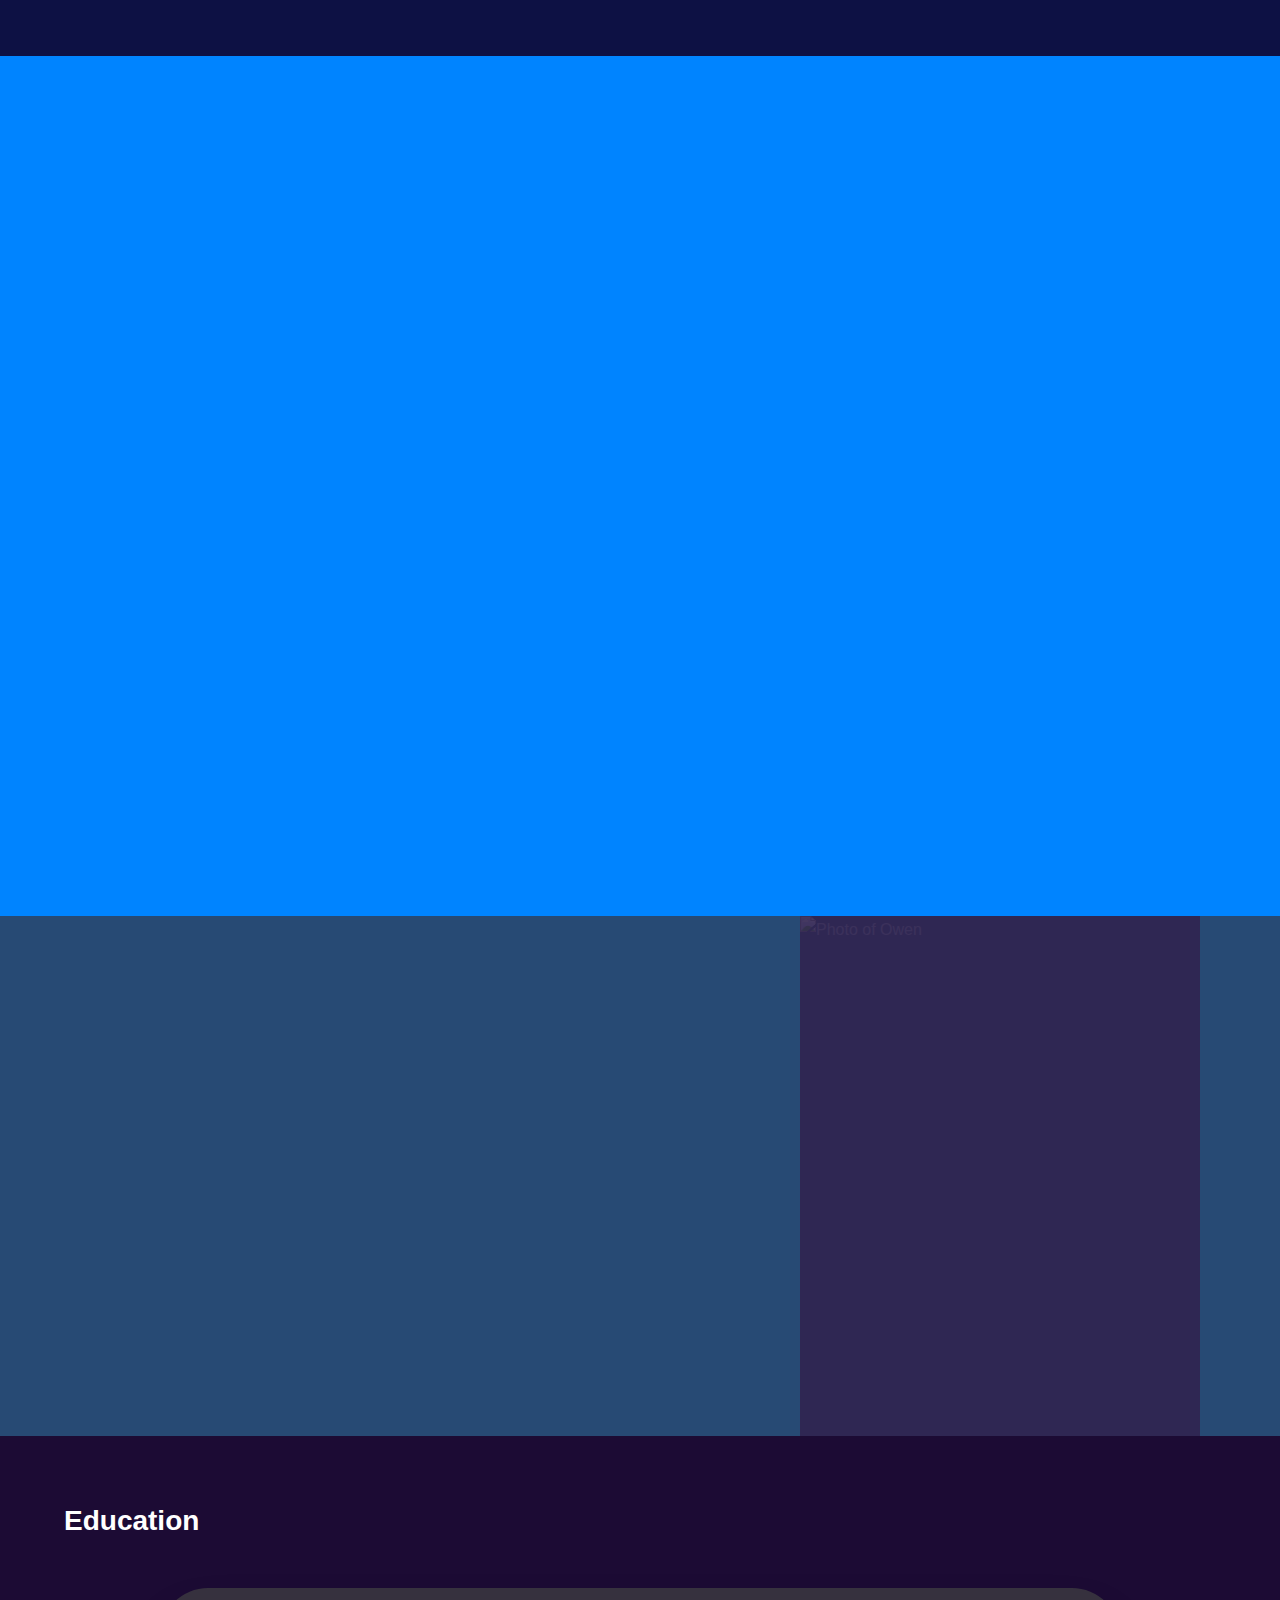
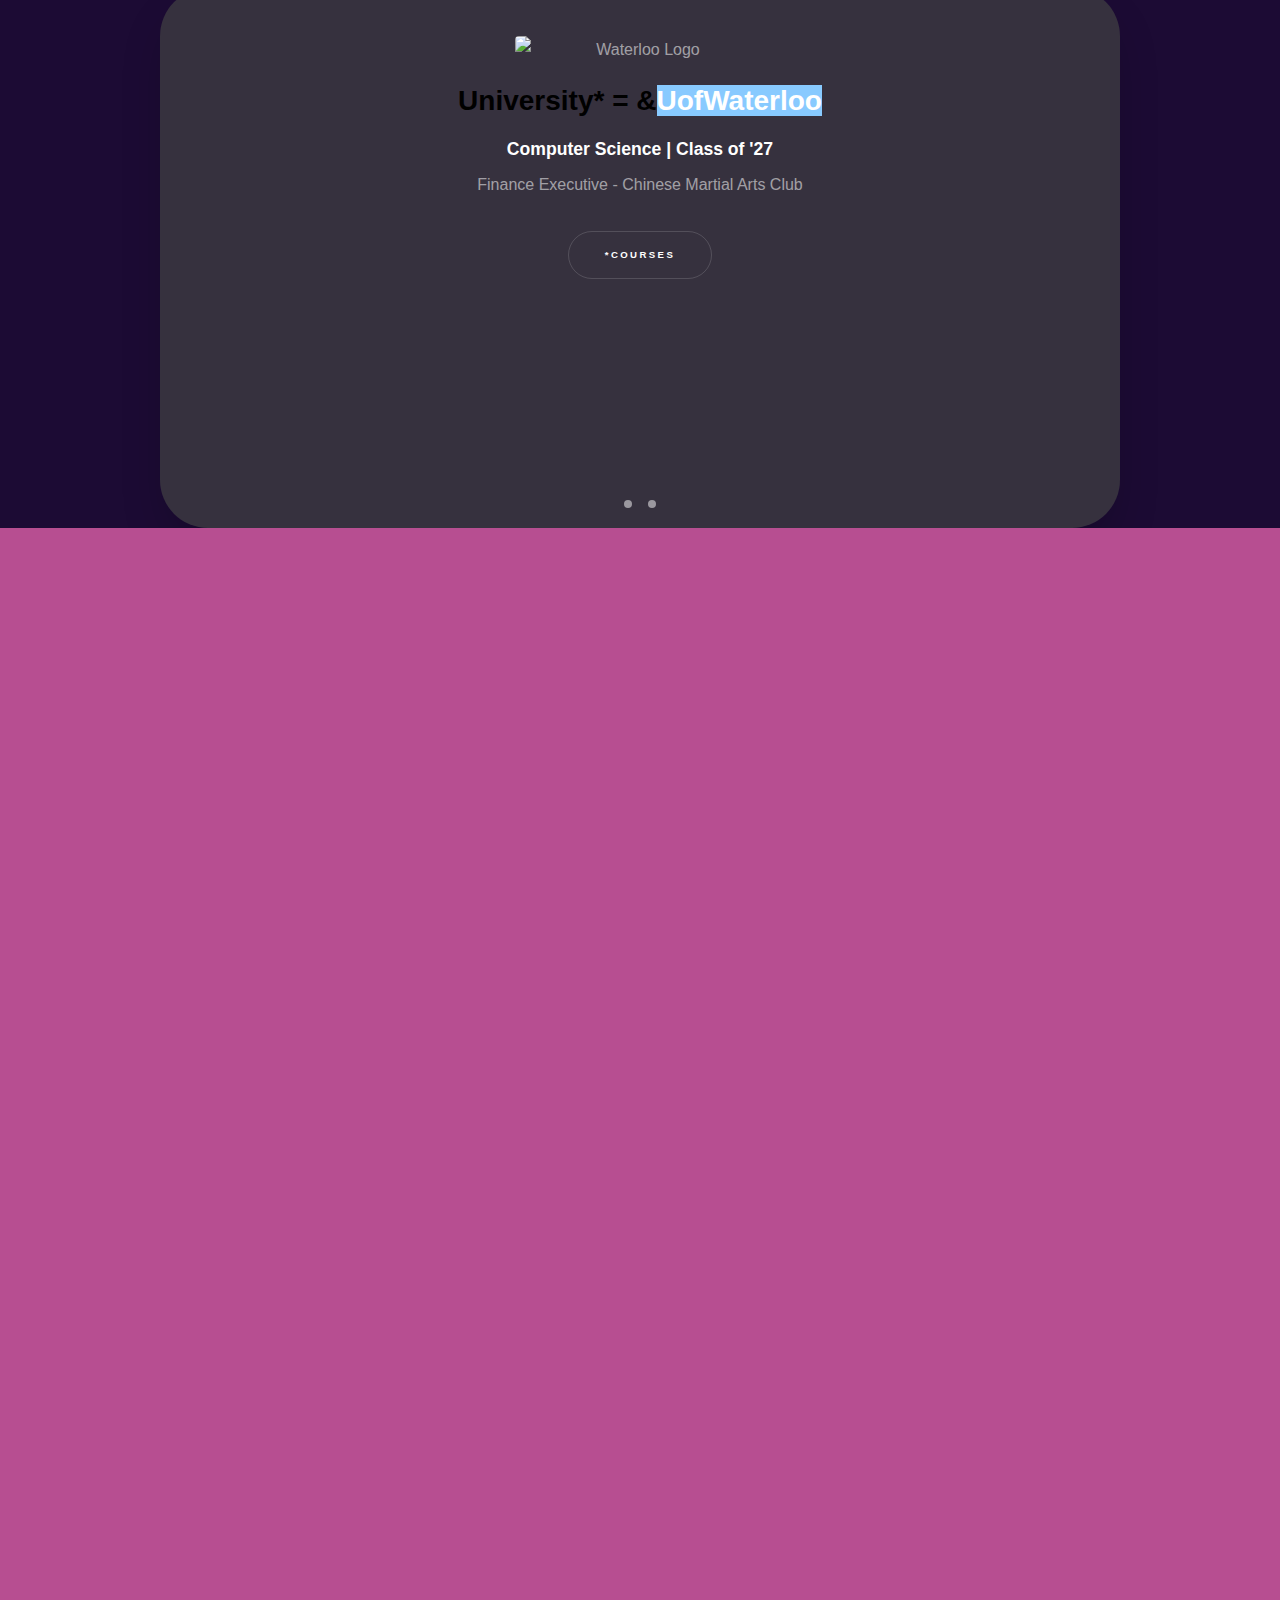
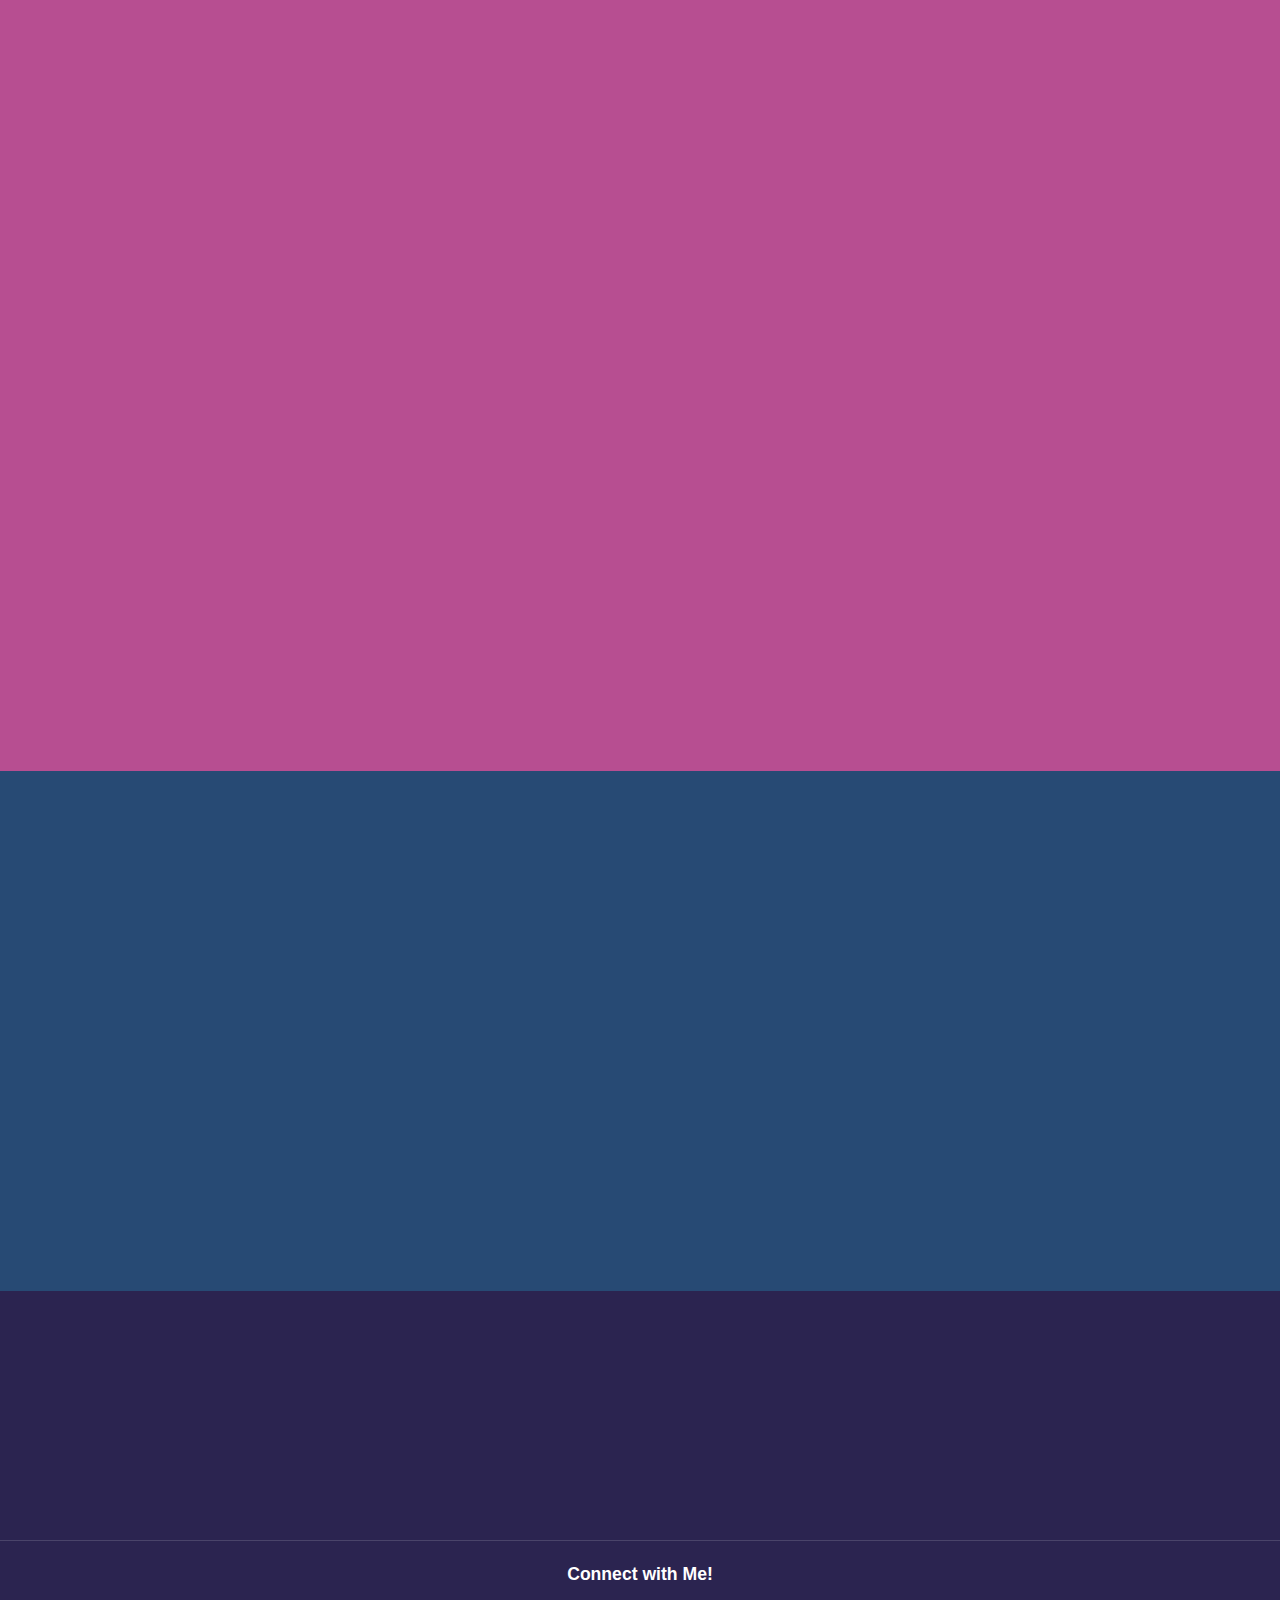
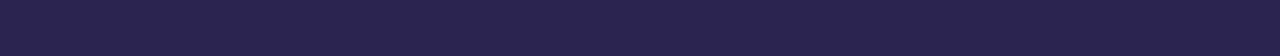
==== index.html @ 5bb28c36 "updated employment descriptions" ====
<!DOCTYPE HTML>
<html>
	<head>
		<title>Owen Pan's Portfolio</title>
		<meta charset="utf-8" />
		<meta name="viewport" content="width=device-width, initial-scale=1, user-scalable=no" />
		<link rel="stylesheet" href="assets/css/main.css" />
		<noscript><link rel="stylesheet" href="assets/css/noscript.css" /></noscript>
	</head>
	<body class="is-preload">

		<!-- Sidebar -->
			<section id="sidebar">
				<div class="inner">
					<nav>
						<ul>
							<li><a href="#intro">Hi!</a></li>
							<!-- <li><a href="#education">Education</a></li>
							<li><a href="#employment">Employment</a></li>
							<li><a href="#projects">Projects</a></li>
							<li><a href="#awards">Awards</a></li> -->
							<li><a href="courses.html">Courses</a></li>
						</ul>
					</nav>
				</div>
			</section>

		<!-- Wrapper -->
			<div id="wrapper">

				<!-- Intro -->
					<section id="intro" class="wrapper style1 fullscreen fade-up">
						<div class="inner div-align-right">
							<ul class="actions">
								<li><a href="#about" class="button scrolly"><span class="darker">#include &lt;</span>About me<span class="darker">.h></span></a></li>
								<li><a href="#education" class="button scrolly"><span class="darker">#include &lt;</span>Education<span class="darker">.h></span></a></li>
								<li><a href="#employment" class="button scrolly"><span class="darker">#include &lt;</span>Employment<span class="darker">.h></span></a></li>
								<li><a href="#projects" class="button scrolly"><span class="darker">#include &lt;</span>Projects<span class="darker">.h></span></a></li>
							</ul>
							<ul class="actions">
								<li><a href="#awards" class="button scrolly"><span class="darker">#include &lt;</span>Awards<span class="darker">.h></span></a></li>
							</ul>
							<h1><span class="darker">class</span> <span class="owen-title">OwenPan</span> &#123;</h1>
							<p><span class="darker">char quote[] = </span>To rank the <u>effort</u> above the <u>prize</u> may be called <b>Love</b>. <br />
							<span class="darker">char by[10] = </span>{-, ,S,o,m,e,b,o,d,y}</p>
							<ul class="right-dots">
								<span class="darker">struct <span class="highlight">skills</span> </span> &#123<br>
								<li>C; C++; Java; Kotlin; Python; JavaScript; mySQL; MongoDB; HTML; CSS; PHP; Racket; LaTeX;</li>
								<li>React; Flask; Firebase; Pandas; Numpy, PyTorch; Tensorflow;</li>
								<li>Visual Studio; JetBrains; Google Collab; Jupyter; GitHub; Git; Bash;</li>
								&#125&semi;
							</ul>
							
						</div>
					</section>

				<!-- about -->
					<section id="about" class="wrapper style4 spotlights">
						<section>
							<!-- self-portrait -->
							<div class="content">
								<div class="inner">
									<h2><span class="darker">cout &lt;&lt; </span>About_Me<span class="darker"> &lt;&lt; endl;</span></h2>
									<p>Hello everyone! <br>My name is Owen Pan. Currently, a University student looking to break into the AI field. <br>
										I enjoy robotics, programming and anything that involves a long-term commitment while providing visual feedback. Seeing whatever I created accomplish a task or help others (or myself) out is extremely rewarding. I also enjoy staying active as physical fitness contributes greatly to one's mental health and ability. <br>
										Over my lifetime so far, I've been fortunate enough to engage in deep reflections that have shaped the current values I hold. These values include perseverance, discipline and focus. I've noticed that good values and good character are generated from habits, and so by changing my habits, I can change my life. <br>
										<b>Everyday</b> is a <b>new</b> day and the thought that I can improve myself, however little, on any given day motivates me to keep going.</p>
								</div>
							</div>
							<a class="image"><img src="images/linkedin_copy.jpg" alt="Photo of Owen" data-position="center center" /></a>
						</section>
					</section>

				<!-- education -->
					<section id="education" class="wrapper style2 spotlights">
						<div class="content inner">
							<h2>Education</h2>
						</div>
						<div class="slider-wrapper">
							<div class="slider">
								<section id="slide-1" style="background-color: #36313e;">
										<div style="margin-top:3rem;">
											<a class="image"><img src="images/waterloo-logo.png" alt="Waterloo Logo" data-position="center center" style="width: 250px;"/></a>
										</div>
										<div class="content" style="margin-top: 1rem;">
											<div class="inner" style="display:flex;flex-direction: column;justify-content: center;align-items: center;">
												<h2><span class="black">University* = &</span><span class="highlight">UofWaterloo</span></h2>
												<h3>Computer Science   |   Class of '27</h3>
												<p>Finance Executive - Chinese Martial Arts Club</p>
												<ul class="actions" style="text-align: center;">
													<li><a href="courses.html" class="button">*courses</a></li>
												</ul>
											</div>
										</div>
								</section>
								<section id="slide-2" style="background-color: #36313e;">
									<div class="content" style="margin-top:2rem;">
										<div class="inner">
											<h2><span class="black">High_School* = &</span><span class="highlight">John Fraser Secondary</span></h2>
											<h3>Advanced Placement    |   Class of '22</h3>
											<p>
												President of VEX Robotics Club <br>
												President of Math Club <br>
												Advanced Placement Student Society Executive
											</p>
										</div>
									</div>
									<a class="image"><img src="images/fraser-logo.png" alt="John Fraser Logo" data-position="top center" style="width: 250px;"/></a>
								</section>
							</div>
							<div class="slider-nav">
								<a href="#slide-1"></a>
								<a href="#slide-2"></a>
							</div>
						</div>
					</section>
				
				<!-- Employment -->
				<section id="employment" class="wrapper style3 fade-up">
					<div class="inner">
						<h2>Employment <span class="darker">[ 1 ]</span></h2>
						<div class="features">
							<section>
								<span class="icon solid major fa-code"></span>
								<h3><span class="darker" style="font-size:0.8em;">job[0] = </span><span class="highlight">Software Developer | Caribou Contests</span></h3>
								<h4>Spring 2023 => Fall 2023</h4>
								<ul>
									<li>Commanded development team with server issues, production and test site code pushes <span class="small-using">using git</span></li>
									<li>Managed and mentored another co-op student through task assignment and programming assistance</li>
									<li>Created new products and developed first ever paid Coding Contest <span class="small-using">using HTML, CSS, PHP (CodeIgniter3), JavaScript, C++</span></li>
									<li>Achieved over 500 participant submissions in first paid Coding Contest and directly generated over $250 in profits</li>
									<li>Diagnosed and resolved long-lasting bugs on both Math and Coding sites</li>
								</ul>
							</section>
							<section>
								<span class="icon solid major fa-book"></span>
								<h3><span class="darker" style="font-size:0.8em;">job[1] = </span><span class="highlight">Math and Physics Tutor | Independent</span></h3>
								<h4>Summer 2020 => Winter 2022</h4>
								<ul>
									<li>Resolved student misunderstandings and refined problem-solving skills in the mathematics and physics topics of Calculus and Vectors, Advanced Functions and Mechanics</li>
									<li>Created interactive and fun lessons by integrating a rewards system to stimulate learning</li>
									<li>Developed strong communication skills to explain and probe problems</li>
								</ul>
							</section>
						</div>
					</div>
				</section>
				
				<!-- Projects -->
				<section id="projects" class="wrapper style3 fade-up">
					<div class="inner">
						<h2><span class="darker">ArrayList </span>Projects<span class="darker"> = new ArrayList()</span></h2>
						<div class="features">
							<section>
								<span class="icon solid major fa-code-branch"></span>
								<h3>TransitION (2023) </h3>
								<h4>Transit and Trip Planning application based on GTFS feeds of the local Waterloo GRT system.</h4>
								<p>HTML; CSS; Javascript; React; Google Maps API; Material-UI;</p>
								<section style="border:none; height:10px; width:100px">
									<ul class="icons">
										<li><a href="https://github.com/Clowenp/transition" class="icon brands fa-github"><span class="label">GitHub</span></a></li>
									</ul>
								</section>
							</section>
							<section>
								<span class="icon solid major fa-terminal"></span>
								<h3>ForView (DeltaHacks, 2023) </h3>
								<h4>An all-in-one interviewing app targeted to Canadian newcomers to help practice, improve, and revise job interviews.</h4>
								<p>Python; JavaScript; Flask; HTML; CSS; Speech-To-Text API; Grammar-bot API;</p>
								<section style="border:none; height:10px; width:100px">
									<ul class="icons">
										<li><a href="https://github.com/Clowenp/ForView" class="icon brands fa-github"><span class="label">GitHub</span></a></li>
									</ul>
								</section>
							</section>
							<section>
								<span class="icon solid major fa-file-code"></span>
								<h3>NLP Amazon Reviews (2022)</h3>
								<h4>An NLP program to predict sentiments from reviews.</h4>
								<p>Nltk; PyTorch; Pandas; Numpy; SciKit Learn; TensorFlow;</p>
								<section style="border:none; height:10px; width:100px">
									<ul class="icons">
										<li><a href="https://drive.google.com/drive/folders/1TOwSBRjYtCI7redjUS9FFhnxPVCdLvBB" class="icon brands fa-github"><span class="label">GitHub</span></a></li>
									</ul>
								</section>
							</section>
							<section>
								<span class="icon solid major fa-laptop-code"></span>
								<h3>Gymtra (Hackthe6ix, 2022)</h3>
								<h4>Workout planning web application targeted towards gym beginners to help them build their gym routine.</h4>
								<p>HTML; CSS; Javacsript; React; MaterialUI;</p>
								<section style="border:none; height:10px; width:100px">
									<ul class="icons">
										<li><a href="https://github.com/Clowenp/gymtra" class="icon brands fa-github"><span class="label">GitHub</span></a></li>
									</ul>
								</section>
							</section>
							<section>
								<span class="icon solid major fa-sitemap"></span>
								<h3>Changeup (2022 DeltaHacks)</h3>
								<h4>Android application targeted towards social movements, providing a safe, secure, and anonymous platform for organizers and enthusiasts.</h4>
								<p>Flutter; Firebase;</p>
								<section style="border:none; height:10px; width:100px">
									<ul class="icons">
										<li><a href="https://github.com/Blake-Stephenson/Changeup" class="icon brands fa-github"><span class="label">GitHub</span></a></li>
									</ul>
								</section>
							</section>
							<section>
								<span class="icon solid major fa-window-restore"></span>
								<h3>DietManager (2022)</h3>
								<h4>Diet tracker and planner based that uses algorithmic processes based on biometric data to calculate necessary nutrient intake. </h4>
								<p>Android-studio; Kotlin; Firebase;</p>
								<section style="border:none; height:10px; width:100px">
									<ul class="icons">
										<li><a href="https://github.com/Clowenp/Diet-Health" class="icon brands fa-github"><span class="label">GitHub</span></a></li>
									</ul>
								</section>
							</section>
						</div>
					</div>
				</section>

				<!-- awards -->
				<section id="awards" class="wrapper style4 fade-up">
					<div class="inner">
						<h2>Awards <span class="darker">= [ ]</span></h2>
						<div class="style1">
							<ul class="arrow-list">
								<li><span class="darker">awards.append(</span> <span><b>Academic Graduate Award | 2022</b></span> <span class="darker">)</span><br> For highest top 6 graduation average in school (99.7%)</li>
								<li><span class="darker">awards.append(</span> <span><b>AP Scholar with Distinction | 2022</b></span> <span class="darker">)</span><br> For 5 or more AP exams that scored 3 or higher</li>
								<li><span class="darker">awards.append(</span> <span><b>Friends of Fraser | 2022</b></span> <span class="darker">)</span><br> For leading and managing multiple clubs in high school</li>
								<li><span class="darker">awards.append(</span> <span><b>VEX Worlds Championship Innovate Award | 2022</b></span> <span class="darker">)</span><br> For exceptional novelty and robotics design</li>
								<li><span class="darker">awards.append(</span> <span><b>Waterloo Math Euclid and CSMC Honor Roll | 2021&22</b></span> <span class="darker">)</span><br> Achieving a result within the ~3% of writers</li>
								<li><span class="darker">awards.append(</span> <span><b>American Invitational Mathematics Examination Qualifier | 2020&22</b></span> <span class="darker">)</span><br> Achieving a result within the ~5% of writers in American Mathematical Competition 10/12</li>
							</ul>
						</div>
					</div>
				</section>
				<section id="intro" class="wrapper fade-up">
					<div class="inner div-align-right end-bracket">
						<h1>&#125</h1>
					</div>
				</section>
			</div>

		<!-- Footer -->
		<style>
            hr {
                color: rgb(161, 159, 182); /* Set the color of the horizontal rule */
                height: 2px; /* Set the height/thickness of the horizontal rule */
                margin: 20px 0; /* Add some spacing above and below the horizontal rule */
            }
        </style>
		<hr>
		<footer id="footer" class="wrapper">
			<section>
				<div style="text-align: center; margin-top: 1em; margin-top: 1em;">
					<ul class="contact">
						<li>
							<h3>Connect with Me!</h3>
							<ul class="icons">
								<li><a href="https://www.facebook.com/owen.pn.14" class="icon brands fa-facebook-f"><span class="label">Facebook</span></a></li>
								<li><a href="https://github.com/Clowenp" class="icon brands fa-github"><span class="label">GitHub</span></a></li>
								<li><a href="https://www.instagram.com/owe.nzp/" class="icon brands fa-instagram"><span class="label">Instagram</span></a></li>
								<li><a href="https://www.linkedin.com/in/owen-pan-93666522b/" class="icon brands fa-linkedin-in"><span class="label">LinkedIn</span></a></li>
							</ul>
						</li>
					</ul>
				</div>
			</section>
		</footer>

		<!-- Scripts -->
		<script src="assets/js/jquery.min.js"></script>
		<script src="assets/js/jquery.scrollex.min.js"></script>
		<script src="assets/js/jquery.scrolly.min.js"></script>
		<script src="assets/js/browser.min.js"></script>
		<script src="assets/js/breakpoints.min.js"></script>
		<script src="assets/js/util.js"></script>
		<script src="assets/js/main.js"></script>

	</body>
</html>
---- assets/css/main.css ----
@import url(fontawesome-all.min.css);


html, body, div, span, applet, object,
iframe, h1, h2, h3, h4, h5, h6, p, blockquote,
pre, a, abbr, acronym, address, big, cite,
code, del, dfn, em, img, ins, kbd, q, s, samp,
small, strike, strong, sub, sup, tt, var, b,
u, i, center, dl, dt, dd, ol, ul, li, fieldset,
form, label, legend, table, caption, tbody,
tfoot, thead, tr, th, td, article, aside,
canvas, details, embed, figure, figcaption,
footer, header, hgroup, menu, nav, output, ruby,
section, summary, time, mark, audio, video {
	margin: 0;
	padding: 0;
	border: 0;
	font-size: 100%;
	font: inherit;
	vertical-align: baseline;}

article, aside, details, figcaption, figure,
footer, header, hgroup, menu, nav, section {
	display: block;}

body {
	line-height: 1;
}

ol, ul {
	list-style: none;
}

blockquote, q {
	quotes: none;
}

	blockquote:before, blockquote:after, q:before, q:after {
		content: '';
		content: none;
	}

table {
	border-collapse: collapse;
	border-spacing: 0;
}

body {
	-webkit-text-size-adjust: none;
}

mark {
	background-color: transparent;
	color: inherit;
}

input::-moz-focus-inner {
	border: 0;
	padding: 0;
}

input, select, textarea {
	-moz-appearance: none;
	-webkit-appearance: none;
	-ms-appearance: none;
	appearance: none;
}

/* Basic */

	@-ms-viewport {
		width: device-width;
	}

	body {
		-ms-overflow-style: scrollbar;
	}

	@media screen and (max-width: 480px) {

		html, body {
			min-width: 320px;
		}

	}

	html {
		box-sizing: border-box;
	}

	*, *:before, *:after {
		box-sizing: inherit;
	}

	body {
		background: #2b2450;
	}

		body.is-preload *, body.is-preload *:before, body.is-preload *:after {
			-moz-animation: none !important;
			-webkit-animation: none !important;
			-ms-animation: none !important;
			animation: none !important;
			-moz-transition: none !important;
			-webkit-transition: none !important;
			-ms-transition: none !important;
			transition: none !important;
		}

/* Type */

	body, input, select, textarea {
		color: rgba(255, 255, 255, 0.55);
		font-family: Arial, Helvetica, sans-serif;
		font-size: 16.5pt;
		font-weight: normal;
		line-height: 1.75;
	}

		@media screen and (max-width: 1680px) {

			body, input, select, textarea {
				font-size: 13pt;
			}

		}

		@media screen and (max-width: 1280px) {

			body, input, select, textarea {
				font-size: 12pt;
			}

		}

		@media screen and (max-width: 360px) {

			body, input, select, textarea {
				font-size: 11pt;
			}

		}

	a {
		-moz-transition: color 0.2s ease, border-bottom-color 0.2s ease;
		-webkit-transition: color 0.2s ease, border-bottom-color 0.2s ease;
		-ms-transition: color 0.2s ease, border-bottom-color 0.2s ease;
		transition: color 0.2s ease, border-bottom-color 0.2s ease;
		border-bottom: dotted 1px rgba(255, 255, 255, 0.35);
		color: inherit;
		text-decoration: none;
	}

		a:hover {
			border-bottom-color: transparent;
			color: #ffffff;
		}

	strong, b {
		color: #ffffff;
		font-weight: bold;
	}

	em, i {
		font-style: italic;
	}

	p {
		margin: 0 0 2em 0;
	}

	h1, h2, h3, h4, h5, h6 {
		color: #ffffff;
		font-weight: bold;
		line-height: 1.5;
		margin: 0 0 0.5em 0;
	}

		h1 a, h2 a, h3 a, h4 a, h5 a, h6 a {
			color: inherit;
			text-decoration: none;
		}

	h1 {
		font-size: 3.75em;
	}

		h1.major {
			margin: 0 0 1.3em 0;
			position: relative;
			padding-bottom: 0.35em;
		}

			h1.major:after {
				background-image: -moz-linear-gradient(to right, #5e42a6, #b74e91);
				background-image: -webkit-linear-gradient(to right, #5e42a6, #b74e91);
				background-image: -ms-linear-gradient(to right, #5e42a6, #b74e91);
				background-image: linear-gradient(to right, #5e42a6, #b74e91);
				-moz-transition: max-width 0.2s ease;
				-webkit-transition: max-width 0.2s ease;
				-ms-transition: max-width 0.2s ease;
				transition: max-width 0.2s ease;
				border-radius: 0.2em;
				bottom: 0;
				content: '';
				height: 0.05em;
				position: absolute;
				right: 0;
				width: 100%;
			}

	h2 {
		font-size: 1.75em;
	}

	h3 {
		font-size: 1.1em;
	}

	h4 {
		font-size: 1em;
	}

	h5 {
		font-size: 0.8em;
	}

	h6 {
		font-size: 0.6em;
	}

	@media screen and (max-width: 736px) {

		h1 {
			font-size: 2em;
		}

		h2 {
			font-size: 1.25em;
		}

		h3 {
			font-size: 1em;
		}

		h4 {
			font-size: 0.8em;
		}

		h5 {
			font-size: 0.6em;
		}

		h6 {
			font-size: 0.6em;
		}

	}

	sub {
		font-size: 0.8em;
		position: relative;
		top: 0.5em;
	}

	sup {
		font-size: 0.8em;
		position: relative;
		top: -0.5em;
	}

	blockquote {
		border-left: solid 4px rgba(255, 255, 255, 0.15);
		font-style: italic;
		margin: 0 0 2em 0;
		padding: 0.5em 0 0.5em 2em;
	}

	code {
		background: rgba(255, 255, 255, 0.05);
		border-radius: 0.25em;
		border: solid 1px rgba(255, 255, 255, 0.15);
		font-family: "Courier New", monospace;
		font-size: 0.9em;
		margin: 0 0.25em;
		padding: 0.25em 0.65em;
	}

	pre {
		-webkit-overflow-scrolling: touch;
		font-family: "Courier New", monospace;
		font-size: 0.9em;
		margin: 0 0 2em 0;
	}

		pre code {
			display: block;
			line-height: 1.75em;
			padding: 1em 1.5em;
			overflow-x: auto;
		}

	hr {
		border: 0;
		border-bottom: solid 1px rgba(255, 255, 255, 0.15);
		margin: 2em 0;
	}

		hr.major {
			margin: 3em 0;
		}

	.align-left {
		text-align: left;
	}

	.align-center {
		text-align: center;
	}

	.align-right {
		text-align: right;
	}

/* Row */

	.row {
		display: flex;
		flex-wrap: wrap;
		box-sizing: border-box;
		align-items: stretch;
	}

		.row > * {
			box-sizing: border-box;
		}

		.row.gtr-uniform > * > :last-child {
			margin-bottom: 0;
		}

		.row.aln-left {
			justify-content: flex-start;
		}

		.row.aln-center {
			justify-content: center;
		}

		.row.aln-right {
			justify-content: flex-end;
		}

		.row.aln-top {
			align-items: flex-start;
		}

		.row.aln-middle {
			align-items: center;
		}

		.row.aln-bottom {
			align-items: flex-end;
		}

		.row > .imp {
			order: -1;
		}

		.row > .col-1 {
			width: 8.33333%;
		}

		.row > .off-1 {
			margin-left: 8.33333%;
		}

		.row > .col-2 {
			width: 16.66667%;
		}

		.row > .off-2 {
			margin-left: 16.66667%;
		}

		.row > .col-3 {
			width: 25%;
		}

		.row > .off-3 {
			margin-left: 25%;
		}

		.row > .col-4 {
			width: 33.33333%;
		}

		.row > .off-4 {
			margin-left: 33.33333%;
		}

		.row > .col-5 {
			width: 41.66667%;
		}

		.row > .off-5 {
			margin-left: 41.66667%;
		}

		.row > .col-6 {
			width: 50%;
		}

		.row > .off-6 {
			margin-left: 50%;
		}

		.row > .col-7 {
			width: 58.33333%;
		}

		.row > .off-7 {
			margin-left: 58.33333%;
		}

		.row > .col-8 {
			width: 66.66667%;
		}

		.row > .off-8 {
			margin-left: 66.66667%;
		}

		.row > .col-9 {
			width: 75%;
		}

		.row > .off-9 {
			margin-left: 75%;
		}

		.row > .col-10 {
			width: 83.33333%;
		}

		.row > .off-10 {
			margin-left: 83.33333%;
		}

		.row > .col-11 {
			width: 91.66667%;
		}

		.row > .off-11 {
			margin-left: 91.66667%;
		}

		.row > .col-12 {
			width: 100%;
		}

		.row > .off-12 {
			margin-left: 100%;
		}

		.row.gtr-0 {
			margin-top: 0;
			margin-left: 0em;
		}

			.row.gtr-0 > * {
				padding: 0 0 0 0em;
			}

			.row.gtr-0.gtr-uniform {
				margin-top: 0em;
			}

				.row.gtr-0.gtr-uniform > * {
					padding-top: 0em;
				}

		.row.gtr-25 {
			margin-top: 0;
			margin-left: -0.375em;
		}

			.row.gtr-25 > * {
				padding: 0 0 0 0.375em;
			}

			.row.gtr-25.gtr-uniform {
				margin-top: -0.375em;
			}

				.row.gtr-25.gtr-uniform > * {
					padding-top: 0.375em;
				}

		.row.gtr-50 {
			margin-top: 0;
			margin-left: -0.75em;
		}

			.row.gtr-50 > * {
				padding: 0 0 0 0.75em;
			}

			.row.gtr-50.gtr-uniform {
				margin-top: -0.75em;
			}

				.row.gtr-50.gtr-uniform > * {
					padding-top: 0.75em;
				}

		.row {
			margin-top: 0;
			margin-left: -1.5em;
		}

			.row > * {
				padding: 0 0 0 1.5em;
			}

			.row.gtr-uniform {
				margin-top: -1.5em;
			}

				.row.gtr-uniform > * {
					padding-top: 1.5em;
				}

		.row.gtr-150 {
			margin-top: 0;
			margin-left: -2.25em;
		}

			.row.gtr-150 > * {
				padding: 0 0 0 2.25em;
			}

			.row.gtr-150.gtr-uniform {
				margin-top: -2.25em;
			}

				.row.gtr-150.gtr-uniform > * {
					padding-top: 2.25em;
				}

		.row.gtr-200 {
			margin-top: 0;
			margin-left: -3em;
		}

			.row.gtr-200 > * {
				padding: 0 0 0 3em;
			}

			.row.gtr-200.gtr-uniform {
				margin-top: -3em;
			}

				.row.gtr-200.gtr-uniform > * {
					padding-top: 3em;
				}

		@media screen and (max-width: 1680px) {

			.row {
				display: flex;
				flex-wrap: wrap;
				box-sizing: border-box;
				align-items: stretch;
			}

				.row > * {
					box-sizing: border-box;
				}

				.row.gtr-uniform > * > :last-child {
					margin-bottom: 0;
				}

				.row.aln-left {
					justify-content: flex-start;
				}

				.row.aln-center {
					justify-content: center;
				}

				.row.aln-right {
					justify-content: flex-end;
				}

				.row.aln-top {
					align-items: flex-start;
				}

				.row.aln-middle {
					align-items: center;
				}

				.row.aln-bottom {
					align-items: flex-end;
				}

				.row > .imp-xlarge {
					order: -1;
				}

				.row > .col-1-xlarge {
					width: 8.33333%;
				}

				.row > .off-1-xlarge {
					margin-left: 8.33333%;
				}

				.row > .col-2-xlarge {
					width: 16.66667%;
				}

				.row > .off-2-xlarge {
					margin-left: 16.66667%;
				}

				.row > .col-3-xlarge {
					width: 25%;
				}

				.row > .off-3-xlarge {
					margin-left: 25%;
				}

				.row > .col-4-xlarge {
					width: 33.33333%;
				}

				.row > .off-4-xlarge {
					margin-left: 33.33333%;
				}

				.row > .col-5-xlarge {
					width: 41.66667%;
				}

				.row > .off-5-xlarge {
					margin-left: 41.66667%;
				}

				.row > .col-6-xlarge {
					width: 50%;
				}

				.row > .off-6-xlarge {
					margin-left: 50%;
				}

				.row > .col-7-xlarge {
					width: 58.33333%;
				}

				.row > .off-7-xlarge {
					margin-left: 58.33333%;
				}

				.row > .col-8-xlarge {
					width: 66.66667%;
				}

				.row > .off-8-xlarge {
					margin-left: 66.66667%;
				}

				.row > .col-9-xlarge {
					width: 75%;
				}

				.row > .off-9-xlarge {
					margin-left: 75%;
				}

				.row > .col-10-xlarge {
					width: 83.33333%;
				}

				.row > .off-10-xlarge {
					margin-left: 83.33333%;
				}

				.row > .col-11-xlarge {
					width: 91.66667%;
				}

				.row > .off-11-xlarge {
					margin-left: 91.66667%;
				}

				.row > .col-12-xlarge {
					width: 100%;
				}

				.row > .off-12-xlarge {
					margin-left: 100%;
				}

				.row.gtr-0 {
					margin-top: 0;
					margin-left: 0em;
				}

					.row.gtr-0 > * {
						padding: 0 0 0 0em;
					}

					.row.gtr-0.gtr-uniform {
						margin-top: 0em;
					}

						.row.gtr-0.gtr-uniform > * {
							padding-top: 0em;
						}

				.row.gtr-25 {
					margin-top: 0;
					margin-left: -0.375em;
				}

					.row.gtr-25 > * {
						padding: 0 0 0 0.375em;
					}

					.row.gtr-25.gtr-uniform {
						margin-top: -0.375em;
					}

						.row.gtr-25.gtr-uniform > * {
							padding-top: 0.375em;
						}

				.row.gtr-50 {
					margin-top: 0;
					margin-left: -0.75em;
				}

					.row.gtr-50 > * {
						padding: 0 0 0 0.75em;
					}

					.row.gtr-50.gtr-uniform {
						margin-top: -0.75em;
					}

						.row.gtr-50.gtr-uniform > * {
							padding-top: 0.75em;
						}

				.row {
					margin-top: 0;
					margin-left: -1.5em;
				}

					.row > * {
						padding: 0 0 0 1.5em;
					}

					.row.gtr-uniform {
						margin-top: -1.5em;
					}

						.row.gtr-uniform > * {
							padding-top: 1.5em;
						}

				.row.gtr-150 {
					margin-top: 0;
					margin-left: -2.25em;
				}

					.row.gtr-150 > * {
						padding: 0 0 0 2.25em;
					}

					.row.gtr-150.gtr-uniform {
						margin-top: -2.25em;
					}

						.row.gtr-150.gtr-uniform > * {
							padding-top: 2.25em;
						}

				.row.gtr-200 {
					margin-top: 0;
					margin-left: -3em;
				}

					.row.gtr-200 > * {
						padding: 0 0 0 3em;
					}

					.row.gtr-200.gtr-uniform {
						margin-top: -3em;
					}

						.row.gtr-200.gtr-uniform > * {
							padding-top: 3em;
						}

		}

		@media screen and (max-width: 1280px) {

			.row {
				display: flex;
				flex-wrap: wrap;
				box-sizing: border-box;
				align-items: stretch;
			}

				.row > * {
					box-sizing: border-box;
				}

				.row.gtr-uniform > * > :last-child {
					margin-bottom: 0;
				}

				.row.aln-left {
					justify-content: flex-start;
				}

				.row.aln-center {
					justify-content: center;
				}

				.row.aln-right {
					justify-content: flex-end;
				}

				.row.aln-top {
					align-items: flex-start;
				}

				.row.aln-middle {
					align-items: center;
				}

				.row.aln-bottom {
					align-items: flex-end;
				}

				.row > .imp-large {
					order: -1;
				}

				.row > .col-1-large {
					width: 8.33333%;
				}

				.row > .off-1-large {
					margin-left: 8.33333%;
				}

				.row > .col-2-large {
					width: 16.66667%;
				}

				.row > .off-2-large {
					margin-left: 16.66667%;
				}

				.row > .col-3-large {
					width: 25%;
				}

				.row > .off-3-large {
					margin-left: 25%;
				}

				.row > .col-4-large {
					width: 33.33333%;
				}

				.row > .off-4-large {
					margin-left: 33.33333%;
				}

				.row > .col-5-large {
					width: 41.66667%;
				}

				.row > .off-5-large {
					margin-left: 41.66667%;
				}

				.row > .col-6-large {
					width: 50%;
				}

				.row > .off-6-large {
					margin-left: 50%;
				}

				.row > .col-7-large {
					width: 58.33333%;
				}

				.row > .off-7-large {
					margin-left: 58.33333%;
				}

				.row > .col-8-large {
					width: 66.66667%;
				}

				.row > .off-8-large {
					margin-left: 66.66667%;
				}

				.row > .col-9-large {
					width: 75%;
				}

				.row > .off-9-large {
					margin-left: 75%;
				}

				.row > .col-10-large {
					width: 83.33333%;
				}

				.row > .off-10-large {
					margin-left: 83.33333%;
				}

				.row > .col-11-large {
					width: 91.66667%;
				}

				.row > .off-11-large {
					margin-left: 91.66667%;
				}

				.row > .col-12-large {
					width: 100%;
				}

				.row > .off-12-large {
					margin-left: 100%;
				}

				.row.gtr-0 {
					margin-top: 0;
					margin-left: 0em;
				}

					.row.gtr-0 > * {
						padding: 0 0 0 0em;
					}

					.row.gtr-0.gtr-uniform {
						margin-top: 0em;
					}

						.row.gtr-0.gtr-uniform > * {
							padding-top: 0em;
						}

				.row.gtr-25 {
					margin-top: 0;
					margin-left: -0.375em;
				}

					.row.gtr-25 > * {
						padding: 0 0 0 0.375em;
					}

					.row.gtr-25.gtr-uniform {
						margin-top: -0.375em;
					}

						.row.gtr-25.gtr-uniform > * {
							padding-top: 0.375em;
						}

				.row.gtr-50 {
					margin-top: 0;
					margin-left: -0.75em;
				}

					.row.gtr-50 > * {
						padding: 0 0 0 0.75em;
					}

					.row.gtr-50.gtr-uniform {
						margin-top: -0.75em;
					}

						.row.gtr-50.gtr-uniform > * {
							padding-top: 0.75em;
						}

				.row {
					margin-top: 0;
					margin-left: -1.5em;
				}

					.row > * {
						padding: 0 0 0 1.5em;
					}

					.row.gtr-uniform {
						margin-top: -1.5em;
					}

						.row.gtr-uniform > * {
							padding-top: 1.5em;
						}

				.row.gtr-150 {
					margin-top: 0;
					margin-left: -2.25em;
				}

					.row.gtr-150 > * {
						padding: 0 0 0 2.25em;
					}

					.row.gtr-150.gtr-uniform {
						margin-top: -2.25em;
					}

						.row.gtr-150.gtr-uniform > * {
							padding-top: 2.25em;
						}

				.row.gtr-200 {
					margin-top: 0;
					margin-left: -3em;
				}

					.row.gtr-200 > * {
						padding: 0 0 0 3em;
					}

					.row.gtr-200.gtr-uniform {
						margin-top: -3em;
					}

						.row.gtr-200.gtr-uniform > * {
							padding-top: 3em;
						}

		}

		@media screen and (max-width: 980px) {

			.row {
				display: flex;
				flex-wrap: wrap;
				box-sizing: border-box;
				align-items: stretch;
			}

				.row > * {
					box-sizing: border-box;
				}

				.row.gtr-uniform > * > :last-child {
					margin-bottom: 0;
				}

				.row.aln-left {
					justify-content: flex-start;
				}

				.row.aln-center {
					justify-content: center;
				}

				.row.aln-right {
					justify-content: flex-end;
				}

				.row.aln-top {
					align-items: flex-start;
				}

				.row.aln-middle {
					align-items: center;
				}

				.row.aln-bottom {
					align-items: flex-end;
				}

				.row > .imp-medium {
					order: -1;
				}

				.row > .col-1-medium {
					width: 8.33333%;
				}

				.row > .off-1-medium {
					margin-left: 8.33333%;
				}

				.row > .col-2-medium {
					width: 16.66667%;
				}

				.row > .off-2-medium {
					margin-left: 16.66667%;
				}

				.row > .col-3-medium {
					width: 25%;
				}

				.row > .off-3-medium {
					margin-left: 25%;
				}

				.row > .col-4-medium {
					width: 33.33333%;
				}

				.row > .off-4-medium {
					margin-left: 33.33333%;
				}

				.row > .col-5-medium {
					width: 41.66667%;
				}

				.row > .off-5-medium {
					margin-left: 41.66667%;
				}

				.row > .col-6-medium {
					width: 50%;
				}

				.row > .off-6-medium {
					margin-left: 50%;
				}

				.row > .col-7-medium {
					width: 58.33333%;
				}

				.row > .off-7-medium {
					margin-left: 58.33333%;
				}

				.row > .col-8-medium {
					width: 66.66667%;
				}

				.row > .off-8-medium {
					margin-left: 66.66667%;
				}

				.row > .col-9-medium {
					width: 75%;
				}

				.row > .off-9-medium {
					margin-left: 75%;
				}

				.row > .col-10-medium {
					width: 83.33333%;
				}

				.row > .off-10-medium {
					margin-left: 83.33333%;
				}

				.row > .col-11-medium {
					width: 91.66667%;
				}

				.row > .off-11-medium {
					margin-left: 91.66667%;
				}

				.row > .col-12-medium {
					width: 100%;
				}

				.row > .off-12-medium {
					margin-left: 100%;
				}

				.row.gtr-0 {
					margin-top: 0;
					margin-left: 0em;
				}

					.row.gtr-0 > * {
						padding: 0 0 0 0em;
					}

					.row.gtr-0.gtr-uniform {
						margin-top: 0em;
					}

						.row.gtr-0.gtr-uniform > * {
							padding-top: 0em;
						}

				.row.gtr-25 {
					margin-top: 0;
					margin-left: -0.375em;
				}

					.row.gtr-25 > * {
						padding: 0 0 0 0.375em;
					}

					.row.gtr-25.gtr-uniform {
						margin-top: -0.375em;
					}

						.row.gtr-25.gtr-uniform > * {
							padding-top: 0.375em;
						}

				.row.gtr-50 {
					margin-top: 0;
					margin-left: -0.75em;
				}

					.row.gtr-50 > * {
						padding: 0 0 0 0.75em;
					}

					.row.gtr-50.gtr-uniform {
						margin-top: -0.75em;
					}

						.row.gtr-50.gtr-uniform > * {
							padding-top: 0.75em;
						}

				.row {
					margin-top: 0;
					margin-left: -1.5em;
				}

					.row > * {
						padding: 0 0 0 1.5em;
					}

					.row.gtr-uniform {
						margin-top: -1.5em;
					}

						.row.gtr-uniform > * {
							padding-top: 1.5em;
						}

				.row.gtr-150 {
					margin-top: 0;
					margin-left: -2.25em;
				}

					.row.gtr-150 > * {
						padding: 0 0 0 2.25em;
					}

					.row.gtr-150.gtr-uniform {
						margin-top: -2.25em;
					}

						.row.gtr-150.gtr-uniform > * {
							padding-top: 2.25em;
						}

				.row.gtr-200 {
					margin-top: 0;
					margin-left: -3em;
				}

					.row.gtr-200 > * {
						padding: 0 0 0 3em;
					}

					.row.gtr-200.gtr-uniform {
						margin-top: -3em;
					}

						.row.gtr-200.gtr-uniform > * {
							padding-top: 3em;
						}

		}

		@media screen and (max-width: 736px) {

			.row {
				display: flex;
				flex-wrap: wrap;
				box-sizing: border-box;
				align-items: stretch;
			}

				.row > * {
					box-sizing: border-box;
				}

				.row.gtr-uniform > * > :last-child {
					margin-bottom: 0;
				}

				.row.aln-left {
					justify-content: flex-start;
				}

				.row.aln-center {
					justify-content: center;
				}

				.row.aln-right {
					justify-content: flex-end;
				}

				.row.aln-top {
					align-items: flex-start;
				}

				.row.aln-middle {
					align-items: center;
				}

				.row.aln-bottom {
					align-items: flex-end;
				}

				.row > .imp-small {
					order: -1;
				}

				.row > .col-1-small {
					width: 8.33333%;
				}

				.row > .off-1-small {
					margin-left: 8.33333%;
				}

				.row > .col-2-small {
					width: 16.66667%;
				}

				.row > .off-2-small {
					margin-left: 16.66667%;
				}

				.row > .col-3-small {
					width: 25%;
				}

				.row > .off-3-small {
					margin-left: 25%;
				}

				.row > .col-4-small {
					width: 33.33333%;
				}

				.row > .off-4-small {
					margin-left: 33.33333%;
				}

				.row > .col-5-small {
					width: 41.66667%;
				}

				.row > .off-5-small {
					margin-left: 41.66667%;
				}

				.row > .col-6-small {
					width: 50%;
				}

				.row > .off-6-small {
					margin-left: 50%;
				}

				.row > .col-7-small {
					width: 58.33333%;
				}

				.row > .off-7-small {
					margin-left: 58.33333%;
				}

				.row > .col-8-small {
					width: 66.66667%;
				}

				.row > .off-8-small {
					margin-left: 66.66667%;
				}

				.row > .col-9-small {
					width: 75%;
				}

				.row > .off-9-small {
					margin-left: 75%;
				}

				.row > .col-10-small {
					width: 83.33333%;
				}

				.row > .off-10-small {
					margin-left: 83.33333%;
				}

				.row > .col-11-small {
					width: 91.66667%;
				}

				.row > .off-11-small {
					margin-left: 91.66667%;
				}

				.row > .col-12-small {
					width: 100%;
				}

				.row > .off-12-small {
					margin-left: 100%;
				}

				.row.gtr-0 {
					margin-top: 0;
					margin-left: 0em;
				}

					.row.gtr-0 > * {
						padding: 0 0 0 0em;
					}

					.row.gtr-0.gtr-uniform {
						margin-top: 0em;
					}

						.row.gtr-0.gtr-uniform > * {
							padding-top: 0em;
						}

				.row.gtr-25 {
					margin-top: 0;
					margin-left: -0.375em;
				}

					.row.gtr-25 > * {
						padding: 0 0 0 0.375em;
					}

					.row.gtr-25.gtr-uniform {
						margin-top: -0.375em;
					}

						.row.gtr-25.gtr-uniform > * {
							padding-top: 0.375em;
						}

				.row.gtr-50 {
					margin-top: 0;
					margin-left: -0.75em;
				}

					.row.gtr-50 > * {
						padding: 0 0 0 0.75em;
					}

					.row.gtr-50.gtr-uniform {
						margin-top: -0.75em;
					}

						.row.gtr-50.gtr-uniform > * {
							padding-top: 0.75em;
						}

				.row {
					margin-top: 0;
					margin-left: -1.5em;
				}

					.row > * {
						padding: 0 0 0 1.5em;
					}

					.row.gtr-uniform {
						margin-top: -1.5em;
					}

						.row.gtr-uniform > * {
							padding-top: 1.5em;
						}

				.row.gtr-150 {
					margin-top: 0;
					margin-left: -2.25em;
				}

					.row.gtr-150 > * {
						padding: 0 0 0 2.25em;
					}

					.row.gtr-150.gtr-uniform {
						margin-top: -2.25em;
					}

						.row.gtr-150.gtr-uniform > * {
							padding-top: 2.25em;
						}

				.row.gtr-200 {
					margin-top: 0;
					margin-left: -3em;
				}

					.row.gtr-200 > * {
						padding: 0 0 0 3em;
					}

					.row.gtr-200.gtr-uniform {
						margin-top: -3em;
					}

						.row.gtr-200.gtr-uniform > * {
							padding-top: 3em;
						}

		}

		@media screen and (max-width: 480px) {

			.row {
				display: flex;
				flex-wrap: wrap;
				box-sizing: border-box;
				align-items: stretch;
			}

				.row > * {
					box-sizing: border-box;
				}

				.row.gtr-uniform > * > :last-child {
					margin-bottom: 0;
				}

				.row.aln-left {
					justify-content: flex-start;
				}

				.row.aln-center {
					justify-content: center;
				}

				.row.aln-right {
					justify-content: flex-end;
				}

				.row.aln-top {
					align-items: flex-start;
				}

				.row.aln-middle {
					align-items: center;
				}

				.row.aln-bottom {
					align-items: flex-end;
				}

				.row > .imp-xsmall {
					order: -1;
				}

				.row > .col-1-xsmall {
					width: 8.33333%;
				}

				.row > .off-1-xsmall {
					margin-left: 8.33333%;
				}

				.row > .col-2-xsmall {
					width: 16.66667%;
				}

				.row > .off-2-xsmall {
					margin-left: 16.66667%;
				}

				.row > .col-3-xsmall {
					width: 25%;
				}

				.row > .off-3-xsmall {
					margin-left: 25%;
				}

				.row > .col-4-xsmall {
					width: 33.33333%;
				}

				.row > .off-4-xsmall {
					margin-left: 33.33333%;
				}

				.row > .col-5-xsmall {
					width: 41.66667%;
				}

				.row > .off-5-xsmall {
					margin-left: 41.66667%;
				}

				.row > .col-6-xsmall {
					width: 50%;
				}

				.row > .off-6-xsmall {
					margin-left: 50%;
				}

				.row > .col-7-xsmall {
					width: 58.33333%;
				}

				.row > .off-7-xsmall {
					margin-left: 58.33333%;
				}

				.row > .col-8-xsmall {
					width: 66.66667%;
				}

				.row > .off-8-xsmall {
					margin-left: 66.66667%;
				}

				.row > .col-9-xsmall {
					width: 75%;
				}

				.row > .off-9-xsmall {
					margin-left: 75%;
				}

				.row > .col-10-xsmall {
					width: 83.33333%;
				}

				.row > .off-10-xsmall {
					margin-left: 83.33333%;
				}

				.row > .col-11-xsmall {
					width: 91.66667%;
				}

				.row > .off-11-xsmall {
					margin-left: 91.66667%;
				}

				.row > .col-12-xsmall {
					width: 100%;
				}

				.row > .off-12-xsmall {
					margin-left: 100%;
				}

				.row.gtr-0 {
					margin-top: 0;
					margin-left: 0em;
				}

					.row.gtr-0 > * {
						padding: 0 0 0 0em;
					}

					.row.gtr-0.gtr-uniform {
						margin-top: 0em;
					}

						.row.gtr-0.gtr-uniform > * {
							padding-top: 0em;
						}

				.row.gtr-25 {
					margin-top: 0;
					margin-left: -0.375em;
				}

					.row.gtr-25 > * {
						padding: 0 0 0 0.375em;
					}

					.row.gtr-25.gtr-uniform {
						margin-top: -0.375em;
					}

						.row.gtr-25.gtr-uniform > * {
							padding-top: 0.375em;
						}

				.row.gtr-50 {
					margin-top: 0;
					margin-left: -0.75em;
				}

					.row.gtr-50 > * {
						padding: 0 0 0 0.75em;
					}

					.row.gtr-50.gtr-uniform {
						margin-top: -0.75em;
					}

						.row.gtr-50.gtr-uniform > * {
							padding-top: 0.75em;
						}

				.row {
					margin-top: 0;
					margin-left: -1.5em;
				}

					.row > * {
						padding: 0 0 0 1.5em;
					}

					.row.gtr-uniform {
						margin-top: -1.5em;
					}

						.row.gtr-uniform > * {
							padding-top: 1.5em;
						}

				.row.gtr-150 {
					margin-top: 0;
					margin-left: -2.25em;
				}

					.row.gtr-150 > * {
						padding: 0 0 0 2.25em;
					}

					.row.gtr-150.gtr-uniform {
						margin-top: -2.25em;
					}

						.row.gtr-150.gtr-uniform > * {
							padding-top: 2.25em;
						}

				.row.gtr-200 {
					margin-top: 0;
					margin-left: -3em;
				}

					.row.gtr-200 > * {
						padding: 0 0 0 3em;
					}

					.row.gtr-200.gtr-uniform {
						margin-top: -3em;
					}

						.row.gtr-200.gtr-uniform > * {
							padding-top: 3em;
						}

		}

/* Box */

	.box {
		border-radius: 0.25em;
		border: solid 1px rgba(255, 255, 255, 0.15);
		margin-bottom: 2em;
		padding: 1.5em;
	}

		.box > :last-child,
		.box > :last-child > :last-child,
		.box > :last-child > :last-child > :last-child {
			margin-bottom: 0;
		}

		.box.alt {
			border: 0;
			border-radius: 0;
			padding: 0;
		}

/* Button */

	input[type="submit"],
	input[type="reset"],
	input[type="button"],
	button,
	.button {
		-moz-appearance: none;
		-webkit-appearance: none;
		-ms-appearance: none;
		appearance: none;
		-moz-transition: border-color 0.2s ease;
		-webkit-transition: border-color 0.2s ease;
		-ms-transition: border-color 0.2s ease;
		transition: border-color 0.2s ease;
		background-color: transparent;
		border: solid 1px !important;
		border-color: rgba(255, 255, 255, 0.15) !important;
		border-radius: 3em;
		color: #ffffff !important;
		cursor: pointer;
		display: inline-block;
		font-size: 0.6em;
		font-weight: bold;
		height: calc(4.75em + 2px);
		letter-spacing: 0.25em;
		line-height: 4.75em;
		outline: 0;
		padding: 0 3.75em;
		position: relative;
		text-align: center;
		text-decoration: none;
		text-transform: uppercase;
		white-space: nowrap;
	}

		input[type="submit"]:after,
		input[type="reset"]:after,
		input[type="button"]:after,
		button:after,
		.button:after {
			-moz-transform: scale(0.25);
			-webkit-transform: scale(0.25);
			-ms-transform: scale(0.25);
			transform: scale(0.25);
			pointer-events: none;
			-moz-transition: opacity 0.2s ease, -moz-transform 0.2s ease;
			-webkit-transition: opacity 0.2s ease, -webkit-transform 0.2s ease;
			-ms-transition: opacity 0.2s ease, -ms-transform 0.2s ease;
			transition: opacity 0.2s ease, transform 0.2s ease;
			background: #ffffff;
			border-radius: 3em;
			content: '';
			height: 100%;
			left: 0;
			opacity: 0;
			position: absolute;
			top: 0;
			width: 100%;
		}

		input[type="submit"].icon:before,
		input[type="reset"].icon:before,
		input[type="button"].icon:before,
		button.icon:before,
		.button.icon:before {
			margin-right: 0.75em;
		}

		input[type="submit"].fit,
		input[type="reset"].fit,
		input[type="button"].fit,
		button.fit,
		.button.fit {
			width: 100%;
		}

		input[type="submit"].small,
		input[type="reset"].small,
		input[type="button"].small,
		button.small,
		.button.small {
			font-size: 0.4em;
		}

		input[type="submit"].large,
		input[type="reset"].large,
		input[type="button"].large,
		button.large,
		.button.large {
			font-size: 0.8em;
		}

		input[type="submit"].primary,
		input[type="reset"].primary,
		input[type="button"].primary,
		button.primary,
		.button.primary {
			background-color: #ffffff;
			color: #312450 !important;
		}

			input[type="submit"].primary:after,
			input[type="reset"].primary:after,
			input[type="button"].primary:after,
			button.primary:after,
			.button.primary:after {
				display: none;
			}

		input[type="submit"].disabled, input[type="submit"]:disabled,
		input[type="reset"].disabled,
		input[type="reset"]:disabled,
		input[type="button"].disabled,
		input[type="button"]:disabled,
		button.disabled,
		button:disabled,
		.button.disabled,
		.button:disabled {
			cursor: default;
			opacity: 0.5;
			pointer-events: none;
		}

		input[type="submit"]:hover,
		input[type="reset"]:hover,
		input[type="button"]:hover,
		button:hover,
		.button:hover {
			border-color: rgba(255, 255, 255, 0.55) !important;
		}

			input[type="submit"]:hover:after,
			input[type="reset"]:hover:after,
			input[type="button"]:hover:after,
			button:hover:after,
			.button:hover:after {
				opacity: 0.05;
				-moz-transform: scale(1);
				-webkit-transform: scale(1);
				-ms-transform: scale(1);
				transform: scale(1);
			}

			input[type="submit"]:hover:active,
			input[type="reset"]:hover:active,
			input[type="button"]:hover:active,
			button:hover:active,
			.button:hover:active {
				border-color: #ffffff !important;
			}

				input[type="submit"]:hover:active:after,
				input[type="reset"]:hover:active:after,
				input[type="button"]:hover:active:after,
				button:hover:active:after,
				.button:hover:active:after {
					opacity: 0.1;
				}

/* Features */

	.features {
		display: -moz-flex;
		display: -webkit-flex;
		display: -ms-flex;
		display: flex;
		-moz-flex-wrap: wrap;
		-webkit-flex-wrap: wrap;
		-ms-flex-wrap: wrap;
		flex-wrap: wrap;
		border-radius: 0.25em;
		border: solid 1px rgba(255, 255, 255, 0.15);
		background: rgba(255, 255, 255, 0.05);
		margin: 0 0 2em 0;
	}

		.features section {
			padding: 3.5em 3em 1em 7em ;
			width: 50%;
			border-top: solid 1px rgba(255, 255, 255, 0.15);
			position: relative;
		}

			.features section:nth-child(-n + 2) {
				border-top-width: 0;
			}

			.features section:nth-child(2n) {
				border-left: solid 1px rgba(255, 255, 255, 0.15);
			}

			.features section .icon {
				-moz-transition: opacity 0.5s ease, -moz-transform 0.5s ease;
				-webkit-transition: opacity 0.5s ease, -webkit-transform 0.5s ease;
				-ms-transition: opacity 0.5s ease, -ms-transform 0.5s ease;
				transition: opacity 0.5s ease, transform 0.5s ease;
				-moz-transition-delay: 1s;
				-webkit-transition-delay: 1s;
				-ms-transition-delay: 1s;
				transition-delay: 1s;
				-moz-transform: scale(1);
				-webkit-transform: scale(1);
				-ms-transform: scale(1);
				transform: scale(1);
				position: absolute;
				left: 3em;
				top: 3em;
				opacity: 1;
			}

			.features section:nth-child(1) .icon {
				-moz-transition-delay: 0.15s;
				-webkit-transition-delay: 0.15s;
				-ms-transition-delay: 0.15s;
				transition-delay: 0.15s;
			}

			.features section:nth-child(2) .icon {
				-moz-transition-delay: 0.3s;
				-webkit-transition-delay: 0.3s;
				-ms-transition-delay: 0.3s;
				transition-delay: 0.3s;
			}

			.features section:nth-child(3) .icon {
				-moz-transition-delay: 0.45s;
				-webkit-transition-delay: 0.45s;
				-ms-transition-delay: 0.45s;
				transition-delay: 0.45s;
			}

			.features section:nth-child(4) .icon {
				-moz-transition-delay: 0.6s;
				-webkit-transition-delay: 0.6s;
				-ms-transition-delay: 0.6s;
				transition-delay: 0.6s;
			}

			.features section:nth-child(5) .icon {
				-moz-transition-delay: 0.75s;
				-webkit-transition-delay: 0.75s;
				-ms-transition-delay: 0.75s;
				transition-delay: 0.75s;
			}

			.features section:nth-child(6) .icon {
				-moz-transition-delay: 0.9s;
				-webkit-transition-delay: 0.9s;
				-ms-transition-delay: 0.9s;
				transition-delay: 0.9s;
			}

			.features section:nth-child(7) .icon {
				-moz-transition-delay: 1.05s;
				-webkit-transition-delay: 1.05s;
				-ms-transition-delay: 1.05s;
				transition-delay: 1.05s;
			}

			.features section:nth-child(8) .icon {
				-moz-transition-delay: 1.2s;
				-webkit-transition-delay: 1.2s;
				-ms-transition-delay: 1.2s;
				transition-delay: 1.2s;
			}

			.features section:nth-child(9) .icon {
				-moz-transition-delay: 1.35s;
				-webkit-transition-delay: 1.35s;
				-ms-transition-delay: 1.35s;
				transition-delay: 1.35s;
			}

			.features section:nth-child(10) .icon {
				-moz-transition-delay: 1.5s;
				-webkit-transition-delay: 1.5s;
				-ms-transition-delay: 1.5s;
				transition-delay: 1.5s;
			}

			.features section:nth-child(11) .icon {
				-moz-transition-delay: 1.65s;
				-webkit-transition-delay: 1.65s;
				-ms-transition-delay: 1.65s;
				transition-delay: 1.65s;
			}

			.features section:nth-child(12) .icon {
				-moz-transition-delay: 1.8s;
				-webkit-transition-delay: 1.8s;
				-ms-transition-delay: 1.8s;
				transition-delay: 1.8s;
			}

			.features section:nth-child(13) .icon {
				-moz-transition-delay: 1.95s;
				-webkit-transition-delay: 1.95s;
				-ms-transition-delay: 1.95s;
				transition-delay: 1.95s;
			}

			.features section:nth-child(14) .icon {
				-moz-transition-delay: 2.1s;
				-webkit-transition-delay: 2.1s;
				-ms-transition-delay: 2.1s;
				transition-delay: 2.1s;
			}

			.features section:nth-child(15) .icon {
				-moz-transition-delay: 2.25s;
				-webkit-transition-delay: 2.25s;
				-ms-transition-delay: 2.25s;
				transition-delay: 2.25s;
			}

			.features section:nth-child(16) .icon {
				-moz-transition-delay: 2.4s;
				-webkit-transition-delay: 2.4s;
				-ms-transition-delay: 2.4s;
				transition-delay: 2.4s;
			}

			.features section:nth-child(17) .icon {
				-moz-transition-delay: 2.55s;
				-webkit-transition-delay: 2.55s;
				-ms-transition-delay: 2.55s;
				transition-delay: 2.55s;
			}

			.features section:nth-child(18) .icon {
				-moz-transition-delay: 2.7s;
				-webkit-transition-delay: 2.7s;
				-ms-transition-delay: 2.7s;
				transition-delay: 2.7s;
			}

			.features section:nth-child(19) .icon {
				-moz-transition-delay: 2.85s;
				-webkit-transition-delay: 2.85s;
				-ms-transition-delay: 2.85s;
				transition-delay: 2.85s;
			}

			.features section:nth-child(20) .icon {
				-moz-transition-delay: 3s;
				-webkit-transition-delay: 3s;
				-ms-transition-delay: 3s;
				transition-delay: 3s;
			}

		.features.inactive section .icon {
			-moz-transform: scale(0.5);
			-webkit-transform: scale(0.5);
			-ms-transform: scale(0.5);
			transform: scale(0.5);
			opacity: 0;
		}

		@media screen and (max-width: 980px) {

			.features {
				display: block;
			}

				.features section {
					border-top-width: 1px !important;
					border-left-width: 0 !important;
					width: 100%;
				}

					.features section:first-child {
						border-top-width: 0 !important;
					}

		}

		@media screen and (max-width: 736px) {

			.features section {
				padding: 2.5em 1.5em 0.1em 5.5em ;
			}

				.features section .icon {
					left: 1.5em;
					top: 2em;
				}

		}

		@media screen and (max-width: 480px) {

			.features section {
				padding: 2em 1.5em 0.1em 1.5em ;
			}

				.features section .icon {
					left: 0;
					position: relative;
					top: 0;
				}

		}

/* Form */

	form {
		margin: 0 0 2em 0;
	}

		form > :last-child {
			margin-bottom: 0;
		}

		form > .fields {
			display: -moz-flex;
			display: -webkit-flex;
			display: -ms-flex;
			display: flex;
			-moz-flex-wrap: wrap;
			-webkit-flex-wrap: wrap;
			-ms-flex-wrap: wrap;
			flex-wrap: wrap;
			width: calc(100% + 3em);
			margin: -1.5em 0 2em -1.5em;
		}

			form > .fields > .field {
				-moz-flex-grow: 0;
				-webkit-flex-grow: 0;
				-ms-flex-grow: 0;
				flex-grow: 0;
				-moz-flex-shrink: 0;
				-webkit-flex-shrink: 0;
				-ms-flex-shrink: 0;
				flex-shrink: 0;
				padding: 1.5em 0 0 1.5em;
				width: calc(100% - 1.5em);
			}

				form > .fields > .field.half {
					width: calc(50% - 0.75em);
				}

				form > .fields > .field.third {
					width: calc(100%/3 - 0.5em);
				}

				form > .fields > .field.quarter {
					width: calc(25% - 0.375em);
				}

		@media screen and (max-width: 480px) {

			form > .fields {
				width: calc(100% + 3em);
				margin: -1.5em 0 2em -1.5em;
			}

				form > .fields > .field {
					padding: 1.5em 0 0 1.5em;
					width: calc(100% - 1.5em);
				}

					form > .fields > .field.half {
						width: calc(100% - 1.5em);
					}

					form > .fields > .field.third {
						width: calc(100% - 1.5em);
					}

					form > .fields > .field.quarter {
						width: calc(100% - 1.5em);
					}

		}

	label {
		color: #ffffff;
		font-weight: bold;
		line-height: 1.5;
		margin: 0 0 0.7em 0;
		display: block;
		font-size: 1.1em;
	}

	input[type="text"],
	input[type="password"],
	input[type="email"],
	input[type="tel"],
	select,
	textarea {
		-moz-appearance: none;
		-webkit-appearance: none;
		-ms-appearance: none;
		appearance: none;
		background: rgba(255, 255, 255, 0.05);
		border-radius: 0.25em;
		border: none;
		border: solid 1px rgba(255, 255, 255, 0.15);
		color: inherit;
		display: block;
		outline: 0;
		padding: 0 1em;
		text-decoration: none;
		width: 100%;
	}

		input[type="text"]:invalid,
		input[type="password"]:invalid,
		input[type="email"]:invalid,
		input[type="tel"]:invalid,
		select:invalid,
		textarea:invalid {
			box-shadow: none;
		}

		input[type="text"]:focus,
		input[type="password"]:focus,
		input[type="email"]:focus,
		input[type="tel"]:focus,
		select:focus,
		textarea:focus {
			border-color: #ffffff;
			box-shadow: 0 0 0 1px #ffffff;
		}

	select {
		background-image: url("data:image/svg+xml;charset=utf8,%3Csvg xmlns='http://www.w3.org/2000/svg' width='40' height='40' preserveAspectRatio='none' viewBox='0 0 40 40'%3E%3Cpath d='M9.4,12.3l10.4,10.4l10.4-10.4c0.2-0.2,0.5-0.4,0.9-0.4c0.3,0,0.6,0.1,0.9,0.4l3.3,3.3c0.2,0.2,0.4,0.5,0.4,0.9 c0,0.4-0.1,0.6-0.4,0.9L20.7,31.9c-0.2,0.2-0.5,0.4-0.9,0.4c-0.3,0-0.6-0.1-0.9-0.4L4.3,17.3c-0.2-0.2-0.4-0.5-0.4-0.9 c0-0.4,0.1-0.6,0.4-0.9l3.3-3.3c0.2-0.2,0.5-0.4,0.9-0.4S9.1,12.1,9.4,12.3z' fill='rgba(255, 255, 255, 0.15)' /%3E%3C/svg%3E");
		background-size: 1.25rem;
		background-repeat: no-repeat;
		background-position: calc(100% - 1rem) center;
		height: 2.75em;
		padding-right: 2.75em;
		text-overflow: ellipsis;
	}

		select option {
			color: #ffffff;
			background: #312450;
		}

		select:focus::-ms-value {
			background-color: transparent;
		}

		select::-ms-expand {
			display: none;
		}

	input[type="text"],
	input[type="password"],
	input[type="email"],
	select {
		height: 2.75em;
	}

	textarea {
		padding: 0.75em 1em;
	}

		body.is-ie textarea {
			min-height: 10em;
		}

	input[type="checkbox"],
	input[type="radio"] {
		-moz-appearance: none;
		-webkit-appearance: none;
		-ms-appearance: none;
		appearance: none;
		display: block;
		float: left;
		margin-right: -2em;
		opacity: 0;
		width: 1em;
		z-index: -1;
	}

		input[type="checkbox"] + label,
		input[type="radio"] + label {
			text-decoration: none;
			color: rgba(255, 255, 255, 0.55);
			cursor: pointer;
			display: inline-block;
			font-size: 1em;
			font-weight: normal;
			padding-left: 2.4em;
			padding-right: 0.75em;
			position: relative;
		}

			input[type="checkbox"] + label:before,
			input[type="radio"] + label:before {
				-moz-osx-font-smoothing: grayscale;
				-webkit-font-smoothing: antialiased;
				display: inline-block;
				font-style: normal;
				font-variant: normal;
				text-rendering: auto;
				line-height: 1;
				text-transform: none !important;
				font-family: 'Font Awesome 5 Free';
				font-weight: 900;
			}

			input[type="checkbox"] + label:before,
			input[type="radio"] + label:before {
				background: rgba(255, 255, 255, 0.05);
				border-radius: 0.25em;
				border: solid 1px rgba(255, 255, 255, 0.15);
				content: '';
				display: inline-block;
				font-size: 0.8em;
				height: 2.0625em;
				left: 0;
				line-height: 2.0625em;
				position: absolute;
				text-align: center;
				top: 0;
				width: 2.0625em;
			}

		input[type="checkbox"]:checked + label:before,
		input[type="radio"]:checked + label:before {
			background: #ffffff;
			border-color: #ffffff;
			color: #b74e91;
			content: '\f00c';
		}

		input[type="checkbox"]:focus + label:before,
		input[type="radio"]:focus + label:before {
			border-color: #ffffff;
			box-shadow: 0 0 0 1px #ffffff;
		}

	input[type="checkbox"] + label:before {
		border-radius: 0.25em;
	}

	input[type="radio"] + label:before {
		border-radius: 100%;
	}

	::-webkit-input-placeholder {
		color: rgba(255, 255, 255, 0.35) !important;
		opacity: 1.0;
	}

	:-moz-placeholder {
		color: rgba(255, 255, 255, 0.35) !important;
		opacity: 1.0;
	}

	::-moz-placeholder {
		color: rgba(255, 255, 255, 0.35) !important;
		opacity: 1.0;
	}

	:-ms-input-placeholder {
		color: rgba(255, 255, 255, 0.35) !important;
		opacity: 1.0;
	}

/* Icon */

	.icon {
		text-decoration: none;
		border-bottom: none;
		position: relative;
	}

		.icon:before {
			-moz-osx-font-smoothing: grayscale;
			-webkit-font-smoothing: antialiased;
			display: inline-block;
			font-style: normal;
			font-variant: normal;
			text-rendering: auto;
			line-height: 1;
			text-transform: none !important;
			font-family: 'Font Awesome 5 Free';
			font-weight: 400;
		}

		.icon > .label {
			display: none;
		}

		.icon:before {
			line-height: inherit;
		}

		.icon.solid:before {
			font-weight: 900;
		}

		.icon.brands:before {
			font-family: 'Font Awesome 5 Brands';
		}

		.icon.major {
			width: 2.5em;
			height: 2.5em;
			display: block;
			background: #ffffff;
			border-radius: 100%;
			color: #312450;
			text-align: center;
			line-height: 2.5em;
			margin: 0 0 1.3em 0;
		}

			.icon.major:before {
				font-size: 1.25em;
			}

				.wrapper.style1 .icon.major:before {
					color: #5e42a6;
				}

				.wrapper.style1-alt .icon.major:before {
					color: #493382;
				}

				.wrapper.style2 .icon.major:before {
					color: #5052b5;
				}

				.wrapper.style2-alt .icon.major:before {
					color: #3e4094;
				}

				.wrapper.style3 .icon.major:before {
					color: #b74e91;
				}

				.wrapper.style3-alt .icon.major:before {
					color: #953d75;
				}

				.wrapper.style4 .icon.major:before {
					color: #4371ad;
				}

				.wrapper.style4 .icon.major:after {
					color: #264976;
				}

/* Image */

	.image {
		border-radius: 0.25em;
		border: 0;
		display: inline-block;
		position: relative;
	}

		.image img {
			border-radius: 0.25em;
			display: block;
		}

		.image.left, .image.right {
			max-width: 40%;
		}

			.image.left img, .image.right img {
				width: 100%;
			}

		.image.left {
			float: left;
			margin: 0 1.5em 1em 0;
			top: 0.25em;
		}

		.image.right {
			float: right;
			margin: 0 0 1em 1.5em;
			top: 0.25em;
		}

		.image.fit {
			display: block;
			margin: 0 0 2em 0;
			width: 100%;
		}

			.image.fit img {
				width: 100%;
			}

		.image.main {
			display: block;
			margin: 0 0 3em 0;
			width: 100%;
		}

			.image.main img {
				width: 100%;
			}

/* List */

	ol {
		list-style: decimal;
		margin: 0 0 2em 0;
		padding-left: 1.25em;
	}

		ol li {
			padding-left: 0.25em;
		}

	ul {
		list-style: disc;
		margin: 0 0 2em 0;
		padding-left: 1em;
	}

		ul li {
			padding-left: 0.5em;
		}

		ul.alt {
			list-style: none;
			padding-left: 0;
		}

			ul.alt li {
				border-top: solid 1px rgba(255, 255, 255, 0.15);
				padding: 0.5em 0;
			}

				ul.alt li:first-child {
					border-top: 0;
					padding-top: 0;
				}

	dl {
		margin: 0 0 2em 0;
	}

		dl dt {
			display: block;
			font-weight: bold;
			margin: 0 0 1em 0;
		}

		dl dd {
			margin-left: 2em;
		}

/* Actions */

	ul.actions {
		display: -moz-flex;
		display: -webkit-flex;
		display: -ms-flex;
		display: flex;
		cursor: default;
		list-style: none;
		margin-left: -1em;
		padding-left: 0;
	}

		ul.actions li {
			padding: 0 0 0 1em;
			vertical-align: middle;
		}

		ul.actions.special {
			-moz-justify-content: center;
			-webkit-justify-content: center;
			-ms-justify-content: center;
			justify-content: center;
			width: 100%;
			margin-left: 0;
		}

			ul.actions.special li:first-child {
				padding-left: 0;
			}

		ul.actions.stacked {
			-moz-flex-direction: column;
			-webkit-flex-direction: column;
			-ms-flex-direction: column;
			flex-direction: column;
			margin-left: 0;
		}

			ul.actions.stacked li {
				padding: 1.3em 0 0 0;
			}

				ul.actions.stacked li:first-child {
					padding-top: 0;
				}

		ul.actions.fit {
			width: calc(100% + 1em);
		}

			ul.actions.fit li {
				-moz-flex-grow: 1;
				-webkit-flex-grow: 1;
				-ms-flex-grow: 1;
				flex-grow: 1;
				-moz-flex-shrink: 1;
				-webkit-flex-shrink: 1;
				-ms-flex-shrink: 1;
				flex-shrink: 1;
				width: 100%;
			}

				ul.actions.fit li > * {
					width: 100%;
				}

			ul.actions.fit.stacked {
				width: 100%;
			}

		@media screen and (max-width: 480px) {

			ul.actions:not(.fixed) {
				-moz-flex-direction: column;
				-webkit-flex-direction: column;
				-ms-flex-direction: column;
				flex-direction: column;
				margin-left: 0;
				width: 100% !important;
			}

				ul.actions:not(.fixed) li {
					-moz-flex-grow: 1;
					-webkit-flex-grow: 1;
					-ms-flex-grow: 1;
					flex-grow: 1;
					-moz-flex-shrink: 1;
					-webkit-flex-shrink: 1;
					-ms-flex-shrink: 1;
					flex-shrink: 1;
					padding: 1em 0 0 0;
					text-align: center;
					width: 100%;
				}

					ul.actions:not(.fixed) li > * {
						width: 100%;
					}

					ul.actions:not(.fixed) li:first-child {
						padding-top: 0;
					}

					ul.actions:not(.fixed) li input[type="submit"],
					ul.actions:not(.fixed) li input[type="reset"],
					ul.actions:not(.fixed) li input[type="button"],
					ul.actions:not(.fixed) li button,
					ul.actions:not(.fixed) li .button {
						width: 100%;
					}

						ul.actions:not(.fixed) li input[type="submit"].icon:before,
						ul.actions:not(.fixed) li input[type="reset"].icon:before,
						ul.actions:not(.fixed) li input[type="button"].icon:before,
						ul.actions:not(.fixed) li button.icon:before,
						ul.actions:not(.fixed) li .button.icon:before {
							margin-left: -0.5rem;
						}

		}

/* Contact */

	ul.contact {
		list-style: none;
		padding: 0;
	}

		ul.contact > li {
			padding: 0;
			margin: 1.5em 0 0 0;
		}

			ul.contact > li:first-child {
				margin-top: 0;
			}

/* Icons */

	ul.icons {
		cursor: default;
		list-style: none;
		padding-left: 0;
	}

		ul.icons li {
			display: inline-block;
			padding: 0 0.75em 0 0;
		}

			ul.icons li:last-child {
				padding-right: 0;
			}

			ul.icons li > a, ul.icons li > span {
				border: 0;
			}

				ul.icons li > a .label, ul.icons li > span .label {
					display: none;
				}

/* Menu */

	ul.menu {
		list-style: none;
		padding: 0;
	}

		ul.menu > li {
			border-left: solid 1px rgba(255, 255, 255, 0.15);
			display: inline-block;
			line-height: 1;
			margin-left: 1.5em;
			padding: 0 0 0 1.5em;
		}

			ul.menu > li:first-child {
				border-left: 0;
				margin: 0;
				padding-left: 0;
			}

		@media screen and (max-width: 480px) {

			ul.menu > li {
				border-left: 0;
				display: block;
				line-height: inherit;
				margin: 0.5em 0 0 0;
				padding-left: 0;
			}

		}

/* Section/Article */

	section.special, article.special {
		text-align: center;
	}

	header p {
		color: rgba(255, 255, 255, 0.35);
		position: relative;
		margin: 0 0 1.5em 0;
	}

	header h2 + p {
		font-size: 1.25em;
		margin-top: -1em;
		line-height: 1.5em;
	}

	header h3 + p {
		font-size: 1.1em;
		margin-top: -0.8em;
		line-height: 1.5em;
	}

	header h4 + p,
	header h5 + p,
	header h6 + p {
		font-size: 0.9em;
		margin-top: -0.6em;
		line-height: 1.5em;
	}

/* Split */

	.split {
		display: -moz-flex;
		display: -webkit-flex;
		display: -ms-flex;
		display: flex;
	}

		.split > * {
			width: calc(50% - 2.5em);
		}

		.split > :nth-child(2n - 1) {
			padding-right: 2.5em;
			border-right: solid 1px rgba(255, 255, 255, 0.15);
		}

		.split > :nth-child(2n) {
			padding-left: 2.5em;
		}

		.split.style1 > :nth-child(2n - 1) {
			width: calc(66.66666% - 2.5em);
		}

		.split.style1 > :nth-child(2n) {
			width: calc(33.33333% - 2.5em);
		}

		@media screen and (max-width: 1680px) {

			.split > * {
				width: calc(50% - 2em);
			}

			.split > :nth-child(2n - 1) {
				padding-right: 2em;
			}

			.split > :nth-child(2n) {
				padding-left: 2em;
			}

			.split.style1 > :nth-child(2n - 1) {
				width: calc(66.66666% - 2em);
			}

			.split.style1 > :nth-child(2n) {
				width: calc(33.33333% - 2em);
			}

		}

		@media screen and (max-width: 980px) {

			.split {
				display: block;
			}

				.split > * {
					border-top: solid 1px rgba(255, 255, 255, 0.15);
					margin: 4em 0 0 0;
					padding: 4em 0 0 0;
					width: 100% !important;
				}

				.split > :nth-child(2n - 1) {
					border-right: 0;
					padding-right: 0;
				}

				.split > :nth-child(2n) {
					padding-left: 0;
				}

				.split > :first-child {
					border-top: 0;
					margin-top: 0;
					padding-top: 0;
				}

		}

		@media screen and (max-width: 736px) {

			.split > * {
				margin: 3em 0 0 0;
				padding: 3em 0 0 0;
			}

		}

/* Spotlights */

	.spotlights > section {
		display: -moz-flex;
		display: -webkit-flex;
		display: -ms-flex;
		display: flex;
		-moz-flex-direction: row;
		-webkit-flex-direction: row;
		-ms-flex-direction: row;
		flex-direction: row;
		min-height: 22.5em;
	}

		body.is-ie .spotlights > section {
			min-height: 0;
		}

		.spotlights > section > .image {
			background-position: center center;
			background-size: cover;
			border-radius: 0;
			display: block;
			position: relative;
			width: 25em;
		}

			.spotlights > section > .image img {
				border-radius: 0;
				display: block;
			}

			.spotlights > section > .image:before {
				-moz-transition: opacity 1s ease;
				-webkit-transition: opacity 1s ease;
				-ms-transition: opacity 1s ease;
				transition: opacity 1s ease;
				background: rgba(49, 36, 80, 0.9);
				content: '';
				display: block;
				height: 100%;
				left: 0;
				opacity: 0;
				position: absolute;
				top: 0;
				width: 100%;
			}

		.spotlights > section > .content {
			padding: 4em 5em 2em 5em ;
			display: -moz-flex;
			display: -webkit-flex;
			display: -ms-flex;
			display: flex;
			-moz-flex-direction: column;
			-webkit-flex-direction: column;
			-ms-flex-direction: column;
			flex-direction: column;
			-moz-justify-content: center;
			-webkit-justify-content: center;
			-ms-justify-content: center;
			justify-content: center;
			width: 50em;
			-ms-flex: 1;
		}

			.spotlights > section > .content > .inner {
				-moz-transform: translateX(0) translateY(0);
				-webkit-transform: translateX(0) translateY(0);
				-ms-transform: translateX(0) translateY(0);
				transform: translateX(0) translateY(0);
				-moz-transition: opacity 1s ease, -moz-transform 1s ease;
				-webkit-transition: opacity 1s ease, -webkit-transform 1s ease;
				-ms-transition: opacity 1s ease, -ms-transform 1s ease;
				transition: opacity 1s ease, transform 1s ease;
				opacity: 1;
			}

		.spotlights > section:nth-child(2) {
			background-color: rgba(0, 0, 0, 0.05);
		}

		.spotlights > section:nth-child(3) {
			background-color: rgba(0, 0, 0, 0.1);
		}

		.spotlights > section.inactive > .image:before,
		body.is-preload .spotlights > section > .image:before {
			opacity: 1;
		}

		.spotlights > section.inactive > .content > .inner,
		body.is-preload .spotlights > section > .content > .inner {
			-moz-transform: translateX(-1em);
			-webkit-transform: translateX(-1em);
			-ms-transform: translateX(-1em);
			transform: translateX(-1em);
			opacity: 0;
		}

		@media screen and (max-width: 1680px) {

			.spotlights > section > .content {
				padding: 4em 4em 2em 4em ;
			}

		}

		@media screen and (max-width: 980px) {

			.spotlights > section {
				display: block;
			}

				.spotlights > section > .image {
					width: 100%;
					height: 50vh;
				}

				.spotlights > section > .content {
					width: 100%;
				}

				.spotlights > section.inactive > .content > .inner,
				body.is-preload .spotlights > section > .content > .inner {
					-moz-transform: translateY(1em);
					-webkit-transform: translateY(1em);
					-ms-transform: translateY(1em);
					transform: translateY(1em);
				}

		}

		@media screen and (max-width: 736px) {

			.spotlights > section > .image {
				height: 50vh;
				min-height: 15em;
			}

			.spotlights > section > .content {
				padding: 3em 2em 1em 2em ;
			}

		}

/* Table */

	.table-wrapper {
		-webkit-overflow-scrolling: touch;
		overflow-x: auto;
	}

	table {
		margin: 0 0 2em 0;
		width: 100%;
	}

		table tbody tr {
			border: solid 1px rgba(255, 255, 255, 0.15);
			border-left: 0;
			border-right: 0;
		}

			table tbody tr:nth-child(2n + 1) {
				background-color: rgba(255, 255, 255, 0.05);
			}

		table td {
			padding: 0.75em 0.75em;
		}

		table th {
			color: #ffffff;
			font-size: 1em;
			font-weight: bold;
			padding: 0 0.75em 0.75em 0.75em;
			text-align: left;
		}

		table thead {
			border-bottom: solid 2px rgba(255, 255, 255, 0.15);
		}

		table tfoot {
			border-top: solid 2px rgba(255, 255, 255, 0.15);
		}

		table.alt {
			border-collapse: separate;
		}

			table.alt tbody tr td {
				border: solid 1px rgba(255, 255, 255, 0.15);
				border-left-width: 0;
				border-top-width: 0;
			}

				table.alt tbody tr td:first-child {
					border-left-width: 1px;
				}

			table.alt tbody tr:first-child td {
				border-top-width: 1px;
			}

			table.alt thead {
				border-bottom: 0;
			}

			table.alt tfoot {
				border-top: 0;
			}

/* Wrapper */

	.wrapper {
		position: relative;
	}

		.wrapper > .inner {
			padding: 5em 5em 3em 5em ;
			max-width: 100%;
			width: 75em;
		}

			@media screen and (max-width: 1680px) {

				.wrapper > .inner {
					padding: 4em 4em 2em 4em ;
				}

			}

			@media screen and (max-width: 1280px) {

				.wrapper > .inner {
					width: 100%;
				}

			}

			@media screen and (max-width: 736px) {

				.wrapper > .inner {
					padding: 3em 2em 1em 2em ;
				}

			}

		.wrapper.alt {
			background-color: #261c3e;
		}

		.wrapper.style1 {
			background-color: #0084ff;
		}

		.wrapper.style1-alt {
			background-color: #134ca0;
		}

		.wrapper.style2 {
			background-color: #1c0b34;
		}

		.wrapper.style2-alt {
			background-color: #280e47;
		}

		.wrapper.style3 {
			background-color: #b74e91;
		}

		.wrapper.style3-alt {
			background-color: #953d75;
		}

		.wrapper.style4 {
			background-color: #274a74;
		}

		.wrapper.style4-alt {
			background-color: #0d2f5c;
		}

		.wrapper.fullscreen {
			display: -moz-flex;
			display: -webkit-flex;
			display: -ms-flex;
			display: flex;
			-moz-flex-direction: column;
			-webkit-flex-direction: column;
			-ms-flex-direction: column;
			flex-direction: column;
			-moz-justify-content: center;
			-webkit-justify-content: center;
			-ms-justify-content: center;
			justify-content: center;
			min-height: 100vh;
		}

			body.is-ie .wrapper.fullscreen {
				height: 100vh;
			}

			@media screen and (max-width: 1280px) {

				.wrapper.fullscreen {
					min-height: calc(100vh - 2.5em);
				}

					body.is-ie .wrapper.fullscreen {
						height: calc(100vh - 2.5em);
					}

			}

			@media screen and (max-width: 736px) {

				.wrapper.fullscreen {
					padding: 2em 0;
					min-height: 0;
				}

					body.is-ie .wrapper.fullscreen {
						height: auto;
					}

			}

		.wrapper.fade-up > .inner {
			-moz-transform: translateY(0);
			-webkit-transform: translateY(0);
			-ms-transform: translateY(0);
			transform: translateY(0);
			-moz-transition: opacity 1s ease, -moz-transform 1s ease;
			-webkit-transition: opacity 1s ease, -webkit-transform 1s ease;
			-ms-transition: opacity 1s ease, -ms-transform 1s ease;
			transition: opacity 1s ease, transform 1s ease;
			opacity: 1.0;
		}

		.wrapper.fade-up.inactive > .inner,
		body.is-preload .wrapper.fade-up > .inner {
			opacity: 0;
			-moz-transform: translateY(1em);
			-webkit-transform: translateY(1em);
			-ms-transform: translateY(1em);
			transform: translateY(1em);
		}

		.wrapper.fade-down > .inner {
			-moz-transform: translateY(0);
			-webkit-transform: translateY(0);
			-ms-transform: translateY(0);
			transform: translateY(0);
			-moz-transition: opacity 1s ease, -moz-transform 1s ease;
			-webkit-transition: opacity 1s ease, -webkit-transform 1s ease;
			-ms-transition: opacity 1s ease, -ms-transform 1s ease;
			transition: opacity 1s ease, transform 1s ease;
			opacity: 1.0;
		}

		.wrapper.fade-down.inactive > .inner,
		body.is-preload .wrapper.fade-down > .inner {
			opacity: 0;
			-moz-transform: translateY(-1em);
			-webkit-transform: translateY(-1em);
			-ms-transform: translateY(-1em);
			transform: translateY(-1em);
		}

		.wrapper.fade > .inner {
			-moz-transition: opacity 1s ease;
			-webkit-transition: opacity 1s ease;
			-ms-transition: opacity 1s ease;
			transition: opacity 1s ease;
			opacity: 1.0;
		}

		.wrapper.fade.inactive > .inner,
		body.is-preload .wrapper.fade > .inner {
			opacity: 0;
		}

/* Header */

	#header {
		display: -moz-flex;
		display: -webkit-flex;
		display: -ms-flex;
		display: flex;
		background-color: #5e42a6;
		cursor: default;
		padding: 1.75em 2em;
	}

		#header > .title {
			border: 0;
			color: #ffffff;
			display: block;
			font-size: 1.25em;
			font-weight: bold;
		}

		#header > nav {
			-moz-flex: 1;
			-webkit-flex: 1;
			-ms-flex: 1;
			flex: 1;
			text-align: right;
		}

			#header > nav > ul {
				margin: 0;
				padding: 0;
			}

				#header > nav > ul > li {
					display: inline-block;
					margin-left: 1.75em;
					padding: 0;
					vertical-align: middle;
				}

					#header > nav > ul > li:first-child {
						margin-left: 0;
					}

					#header > nav > ul > li a {
						border: 0;
						color: rgba(255, 255, 255, 0.35);
						display: inline-block;
						font-size: 0.6em;
						font-weight: bold;
						letter-spacing: 0.25em;
						text-transform: uppercase;
					}

						#header > nav > ul > li a:hover {
							color: rgba(255, 255, 255, 0.55);
						}

						#header > nav > ul > li a.active {
							color: #ffffff;
						}

		@media screen and (max-width: 736px) {

			#header {
				padding: 1em 2em;
			}

		}

		@media screen and (max-width: 480px) {

			#header {
				display: block;
				padding: 0 2em;
				text-align: left;
			}

				#header .title {
					font-size: 1.25em;
					padding: 1em 0;
				}

				#header > nav {
					border-top: solid 1px rgba(255, 255, 255, 0.15);
					text-align: inherit;
				}

					#header > nav > ul > li {
						margin-left: 1.5em;
					}

						#header > nav > ul > li a {
							height: 6em;
							line-height: 6em;
						}

		}

/* Wrapper (main) */

	#sidebar + #wrapper {
		margin-left: 18em;
	}

		@media screen and (max-width: 1280px) {

			#sidebar + #wrapper {
				margin-left: 0;
				padding-top: 3.5em;
			}

		}

		@media screen and (max-width: 736px) {

			#sidebar + #wrapper {
				padding-top: 0;
			}

		}

	#header + #wrapper > .wrapper > .inner {
		margin: 0 auto;
	}

/* Footer */

	#sidebar + #wrapper + #footer {
		margin-left: 18em;
	}

		@media screen and (max-width: 1280px) {

			#sidebar + #wrapper + #footer {
				margin-left: 0;
			}

		}

	#footer > .inner a {
		border-bottom-color: rgba(255, 255, 255, 0.15);
	}

		#footer > .inner a:hover {
			border-bottom-color: transparent;
		}

	#footer > .inner .menu {
		font-size: 0.8em;
		color: rgba(255, 255, 255, 0.15);
	}

	#header + #wrapper + #footer > .inner {
		margin: 0 auto;
	}

/* Sidebar */

	#sidebar {
		padding: 2.5em 2.5em 0.5em 2.5em ;
		background: #0d1144;
		cursor: default;
		height: 100vh;
		left: 0;
		overflow-x: hidden;
		overflow-y: auto;
		position: fixed;
		text-align: right;
		top: 0;
		width: 18em;
		z-index: 10000;
	}

		#sidebar > .inner {
			display: -moz-flex;
			display: -webkit-flex;
			display: -ms-flex;
			display: flex;
			-moz-flex-direction: column;
			-webkit-flex-direction: column;
			-ms-flex-direction: column;
			flex-direction: column;
			-moz-justify-content: center;
			-webkit-justify-content: center;
			-ms-justify-content: center;
			justify-content: center;
			-moz-transform: translateY(0);
			-webkit-transform: translateY(0);
			-ms-transform: translateY(0);
			transform: translateY(0);
			-moz-transition: opacity 1s ease;
			-webkit-transition: opacity 1s ease;
			-ms-transition: opacity 1s ease;
			transition: opacity 1s ease;
			min-height: 100%;
			opacity: 1;
			width: 100%;
		}

			body.is-ie #sidebar > .inner {
				height: 100%;
			}

		#sidebar nav > ul {
			list-style: none;
			padding: 0;
		}

			#sidebar nav > ul > li {
				-moz-transform: translateY(0);
				-webkit-transform: translateY(0);
				-ms-transform: translateY(0);
				transform: translateY(0);
				-moz-transition: opacity 0.15s ease, -moz-transform 0.75s ease;
				-webkit-transition: opacity 0.15s ease, -webkit-transform 0.75s ease;
				-ms-transition: opacity 0.15s ease, -ms-transform 0.75s ease;
				transition: opacity 0.15s ease, transform 0.75s ease;
				margin: 1.5em 0 0 0;
				opacity: 1;
				padding: 0;
				position: relative;
			}

				#sidebar nav > ul > li:first-child {
					margin: 0;
				}

				#sidebar nav > ul > li:nth-child(1) {
					-moz-transition-delay: 0.45s;
					-webkit-transition-delay: 0.45s;
					-ms-transition-delay: 0.45s;
					transition-delay: 0.45s;
				}

				#sidebar nav > ul > li:nth-child(2) {
					-moz-transition-delay: 0.65s;
					-webkit-transition-delay: 0.65s;
					-ms-transition-delay: 0.65s;
					transition-delay: 0.65s;
				}

				#sidebar nav > ul > li:nth-child(3) {
					-moz-transition-delay: 0.85s;
					-webkit-transition-delay: 0.85s;
					-ms-transition-delay: 0.85s;
					transition-delay: 0.85s;
				}

				#sidebar nav > ul > li:nth-child(4) {
					-moz-transition-delay: 1.05s;
					-webkit-transition-delay: 1.05s;
					-ms-transition-delay: 1.05s;
					transition-delay: 1.05s;
				}

				#sidebar nav > ul > li:nth-child(5) {
					-moz-transition-delay: 1.25s;
					-webkit-transition-delay: 1.25s;
					-ms-transition-delay: 1.25s;
					transition-delay: 1.25s;
				}

				#sidebar nav > ul > li:nth-child(6) {
					-moz-transition-delay: 1.45s;
					-webkit-transition-delay: 1.45s;
					-ms-transition-delay: 1.45s;
					transition-delay: 1.45s;
				}

				#sidebar nav > ul > li:nth-child(7) {
					-moz-transition-delay: 1.65s;
					-webkit-transition-delay: 1.65s;
					-ms-transition-delay: 1.65s;
					transition-delay: 1.65s;
				}

				#sidebar nav > ul > li:nth-child(8) {
					-moz-transition-delay: 1.85s;
					-webkit-transition-delay: 1.85s;
					-ms-transition-delay: 1.85s;
					transition-delay: 1.85s;
				}

				#sidebar nav > ul > li:nth-child(9) {
					-moz-transition-delay: 2.05s;
					-webkit-transition-delay: 2.05s;
					-ms-transition-delay: 2.05s;
					transition-delay: 2.05s;
				}

				#sidebar nav > ul > li:nth-child(10) {
					-moz-transition-delay: 2.25s;
					-webkit-transition-delay: 2.25s;
					-ms-transition-delay: 2.25s;
					transition-delay: 2.25s;
				}

				#sidebar nav > ul > li:nth-child(11) {
					-moz-transition-delay: 2.45s;
					-webkit-transition-delay: 2.45s;
					-ms-transition-delay: 2.45s;
					transition-delay: 2.45s;
				}

				#sidebar nav > ul > li:nth-child(12) {
					-moz-transition-delay: 2.65s;
					-webkit-transition-delay: 2.65s;
					-ms-transition-delay: 2.65s;
					transition-delay: 2.65s;
				}

				#sidebar nav > ul > li:nth-child(13) {
					-moz-transition-delay: 2.85s;
					-webkit-transition-delay: 2.85s;
					-ms-transition-delay: 2.85s;
					transition-delay: 2.85s;
				}

				#sidebar nav > ul > li:nth-child(14) {
					-moz-transition-delay: 3.05s;
					-webkit-transition-delay: 3.05s;
					-ms-transition-delay: 3.05s;
					transition-delay: 3.05s;
				}

				#sidebar nav > ul > li:nth-child(15) {
					-moz-transition-delay: 3.25s;
					-webkit-transition-delay: 3.25s;
					-ms-transition-delay: 3.25s;
					transition-delay: 3.25s;
				}

				#sidebar nav > ul > li:nth-child(16) {
					-moz-transition-delay: 3.45s;
					-webkit-transition-delay: 3.45s;
					-ms-transition-delay: 3.45s;
					transition-delay: 3.45s;
				}

				#sidebar nav > ul > li:nth-child(17) {
					-moz-transition-delay: 3.65s;
					-webkit-transition-delay: 3.65s;
					-ms-transition-delay: 3.65s;
					transition-delay: 3.65s;
				}

				#sidebar nav > ul > li:nth-child(18) {
					-moz-transition-delay: 3.85s;
					-webkit-transition-delay: 3.85s;
					-ms-transition-delay: 3.85s;
					transition-delay: 3.85s;
				}

				#sidebar nav > ul > li:nth-child(19) {
					-moz-transition-delay: 4.05s;
					-webkit-transition-delay: 4.05s;
					-ms-transition-delay: 4.05s;
					transition-delay: 4.05s;
				}

				#sidebar nav > ul > li:nth-child(20) {
					-moz-transition-delay: 4.25s;
					-webkit-transition-delay: 4.25s;
					-ms-transition-delay: 4.25s;
					transition-delay: 4.25s;
				}

		#sidebar nav a {
			-moz-transition: color 0.2s ease;
			-webkit-transition: color 0.2s ease;
			-ms-transition: color 0.2s ease;
			transition: color 0.2s ease;
			border: 0;
			color: rgba(255, 255, 255, 0.35);
			display: block;
			font-size: 0.6em;
			font-weight: bold;
			letter-spacing: 0.25em;
			line-height: 1.75;
			outline: 0;
			padding: 1.35em 0;
			position: relative;
			text-decoration: none;
			text-transform: uppercase;
		}

			#sidebar nav a:before, #sidebar nav a:after {
				border-radius: 0.2em;
				bottom: 0;
				content: '';
				height: 0.2em;
				position: absolute;
				right: 0;
				width: 100%;
			}

			#sidebar nav a:before {
				background: #3c2c62;
			}

			#sidebar nav a:after {
				background-image: -moz-linear-gradient(to right, #5e42a6, #b74e91);
				background-image: -webkit-linear-gradient(to right, #5e42a6, #b74e91);
				background-image: -ms-linear-gradient(to right, #5e42a6, #b74e91);
				background-image: linear-gradient(to right, #5e42a6, #b74e91);
				-moz-transition: max-width 0.2s ease;
				-webkit-transition: max-width 0.2s ease;
				-ms-transition: max-width 0.2s ease;
				transition: max-width 0.2s ease;
				max-width: 0;
			}

			#sidebar nav a:hover {
				color: rgba(255, 255, 255, 0.55);
			}

			#sidebar nav a.active {
				color: #ffffff;
			}

				#sidebar nav a.active:after {
					max-width: 100%;
				}

		body.is-preload #sidebar > .inner {
			opacity: 0;
		}

		body.is-preload #sidebar nav ul li {
			-moz-transform: translateY(2em);
			-webkit-transform: translateY(2em);
			-ms-transform: translateY(2em);
			transform: translateY(2em);
			opacity: 0;
		}

		@media screen and (max-width: 1280px) {

			#sidebar {
				height: 3.5em;
				left: 0;
				line-height: 3.5em;
				overflow: hidden;
				padding: 0;
				text-align: center;
				top: 0;
				width: 100%;
			}

				#sidebar > .inner {
					-moz-flex-direction: row;
					-webkit-flex-direction: row;
					-ms-flex-direction: row;
					flex-direction: row;
					-moz-align-items: -moz-stretch;
					-webkit-align-items: -webkit-stretch;
					-ms-align-items: -ms-stretch;
					align-items: stretch;
					height: inherit;
					line-height: inherit;
				}

				#sidebar nav {
					height: inherit;
					line-height: inherit;
				}

					#sidebar nav ul {
						display: -moz-flex;
						display: -webkit-flex;
						display: -ms-flex;
						display: flex;
						height: inherit;
						line-height: inherit;
						margin: 0;
					}

						#sidebar nav ul li {
							display: block;
							height: inherit;
							line-height: inherit;
							margin: 0 0 0 2em;
							padding: 0;
						}

					#sidebar nav a {
						height: inherit;
						line-height: inherit;
						padding: 0;
					}

						#sidebar nav a:after {
							background-image: none;
							background-color: #b74e91;
						}

		}

		@media screen and (max-width: 736px) {

			#sidebar {
				display: none;
			}

		}

/* Intro */

	#intro {
		background-attachment: fixed;
		background-image: url("images/intro.svg");
		background-position: top right;
		background-repeat: no-repeat;
		background-size: 100% 100%;
	}

		#intro p {
			font-size: 1.25em;
		}

			@media screen and (max-width: 980px) {

				#intro p br {
					display: none;
				}

			}

			@media screen and (max-width: 736px) {

				#intro p {
					font-size: 1em;
				}

			}

		@media screen and (max-width: 1280px) {

			#intro {
				background-attachment: scroll;
			}

		}


/* Hi! */

.div-align-right {
	text-align: right;
}

.owen-title {
	background-color: #88caff; 
	color: #ffffff;
}

.right-dots {
	list-style-position: inside;
}

.darker {
	color:#273b56;
}

.black {
	color:#000000;
}

.highlight {
	background-color: #88caff;
}

/* About me */

/* Education */

/* Projects */

/* Courses */

.light-purple {
	color:#6b5b90;
}

/* End */

.end-bracket {
	margin-right: 5rem; 
	margin-bottom: 2rem;
}

.arrow-list {
	list-style-type: none; /* Remove default bullet point */
}

.arrow-list li::before {
	content: "\2192"; /* Unicode character for right-pointing arrow */
	margin-right: 5px; /* Add some space between arrow and text */
}


/* Slider */
.slider-wrapper {
	position: relative;
	max-width: 60rem;
	margin: 0 auto;
}

.slider {
	display: flex;
	aspect-ratio: 16/9;
	overflow-x: hidden;
	scroll-snap-type: x mandatory;
	scroll-behavior: smooth;
	box-shadow: 0 1.5rem 3rem -0.75rem hsla(0,0%,0%,0.25);
	border-radius: 3rem;
}

.slider section {
	flex: 1 0 100%;
	scroll-snap-align: start;
	object-fit: cover;
	text-align: center;
}

.slider-nav{
	display: flex;
	column-gap: 1rem;
	position: absolute;
	bottom: 1.25rem;
	left: 50%;
	transform: translateX(-50%);
	z-index: 1;
}

.slider-nav a {
	width: 0.5rem;
	height: 0.5rem;
	border-radius: 50%;
	background-color: #fff;
	opacity: 0.5;
	transition: opacity ease 250 ms;
}

.slider-nav a:hover {
	opacity: 1;
}

.small-using {
	font-size: smaller;
	font-weight: lighter;
	font-family: 'Courier New', Courier, monospace;
}
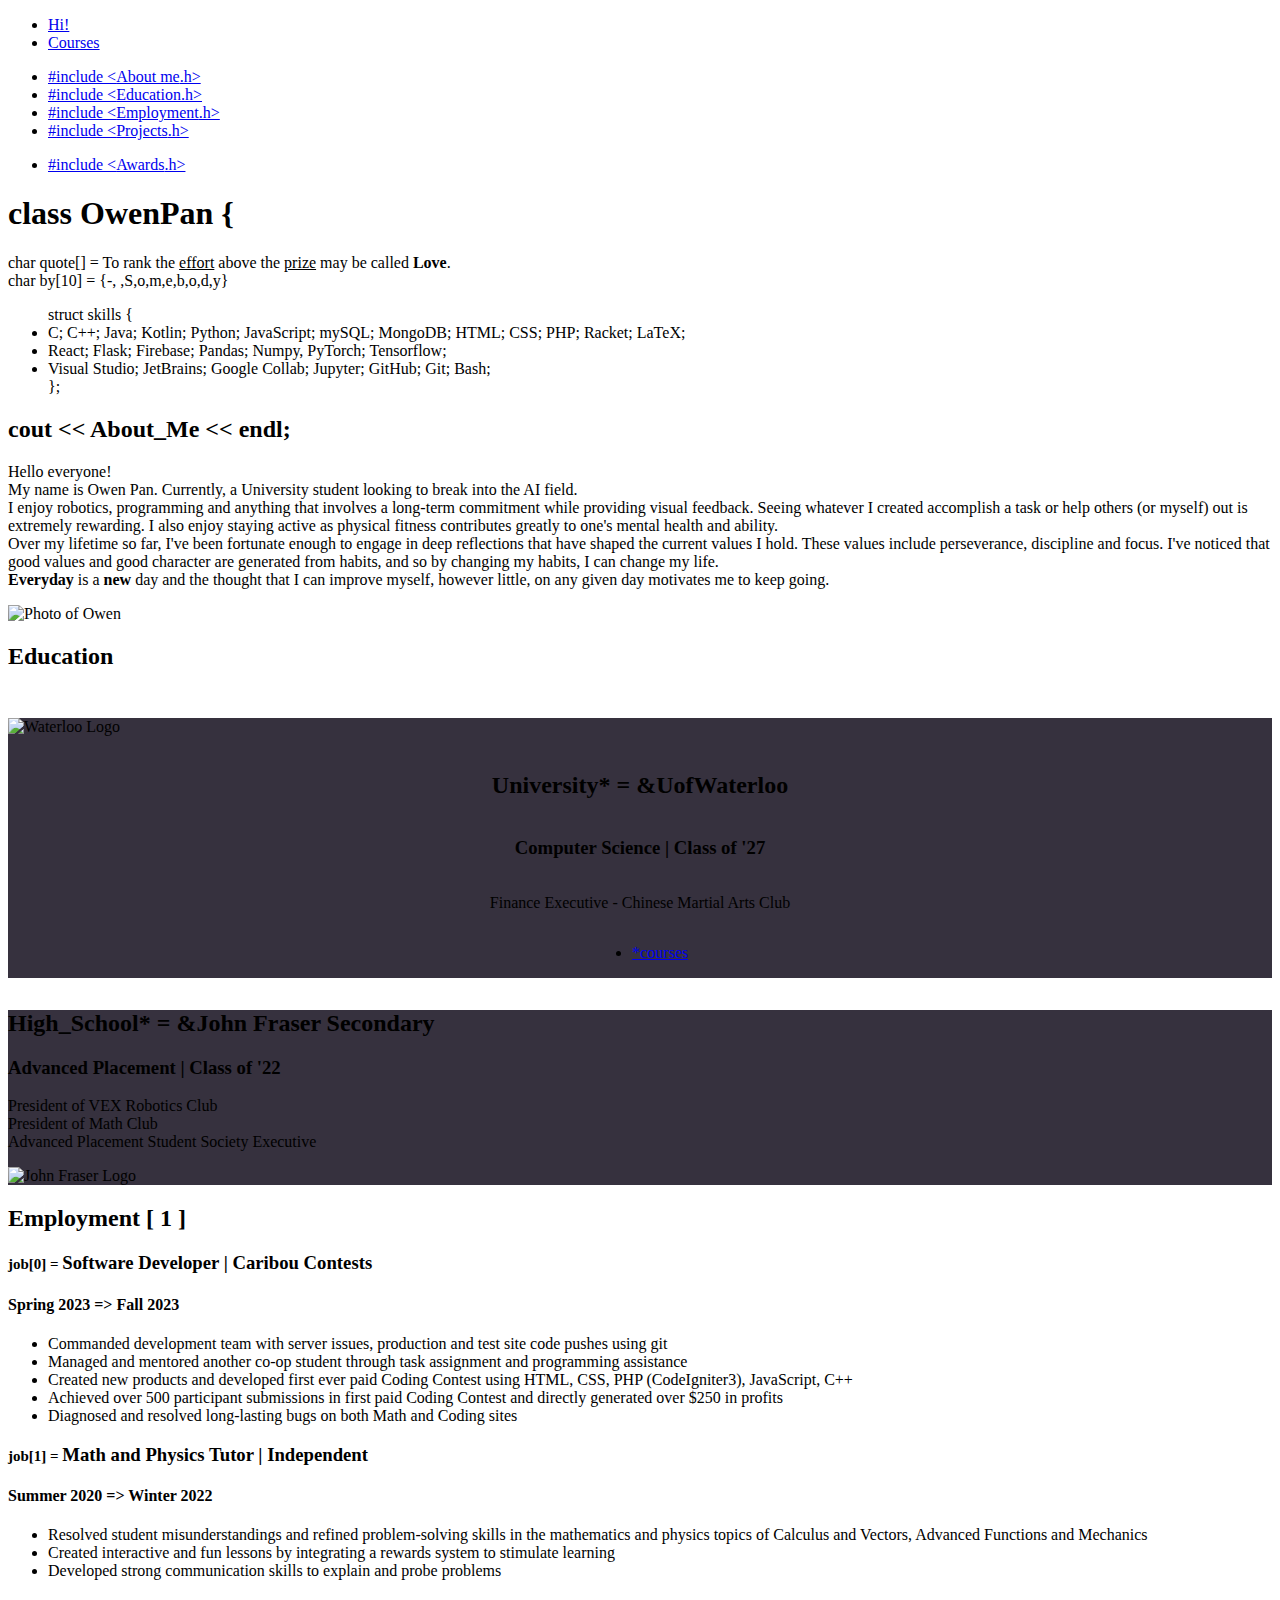
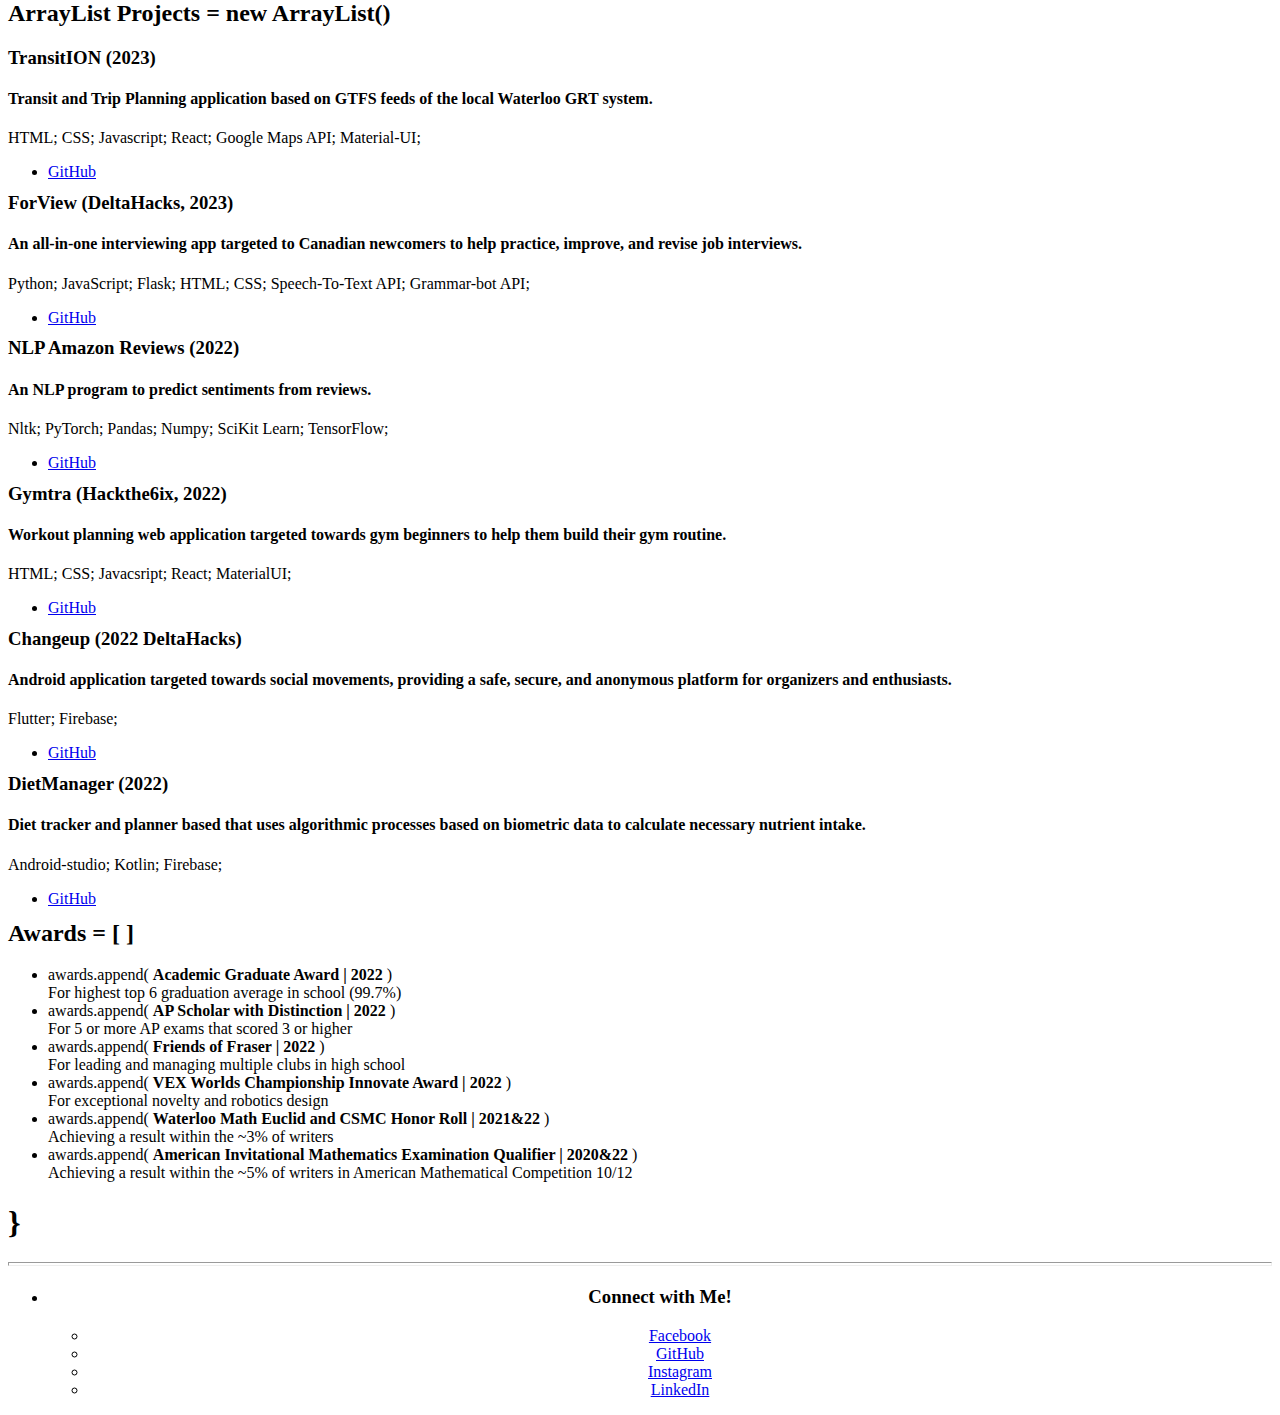
==== commit 0f88c323: "possible fix, stylesheet not loading" ====
--- a/index.html
+++ b/index.html
@@ -4,8 +4,8 @@
 		<title>Owen Pan's Portfolio</title>
 		<meta charset="utf-8" />
 		<meta name="viewport" content="width=device-width, initial-scale=1, user-scalable=no" />
-		<link rel="stylesheet" href="assets/css/main.css" />
-		<noscript><link rel="stylesheet" href="assets/css/noscript.css" /></noscript>
+		<link rel="stylesheet" href="/OwenPan/assets/css/main.css" />
+		<noscript><link rel="stylesheet" href="/OwenPan/assets/css/noscript.css" /></noscript>
 	</head>
 	<body class="is-preload">
 
